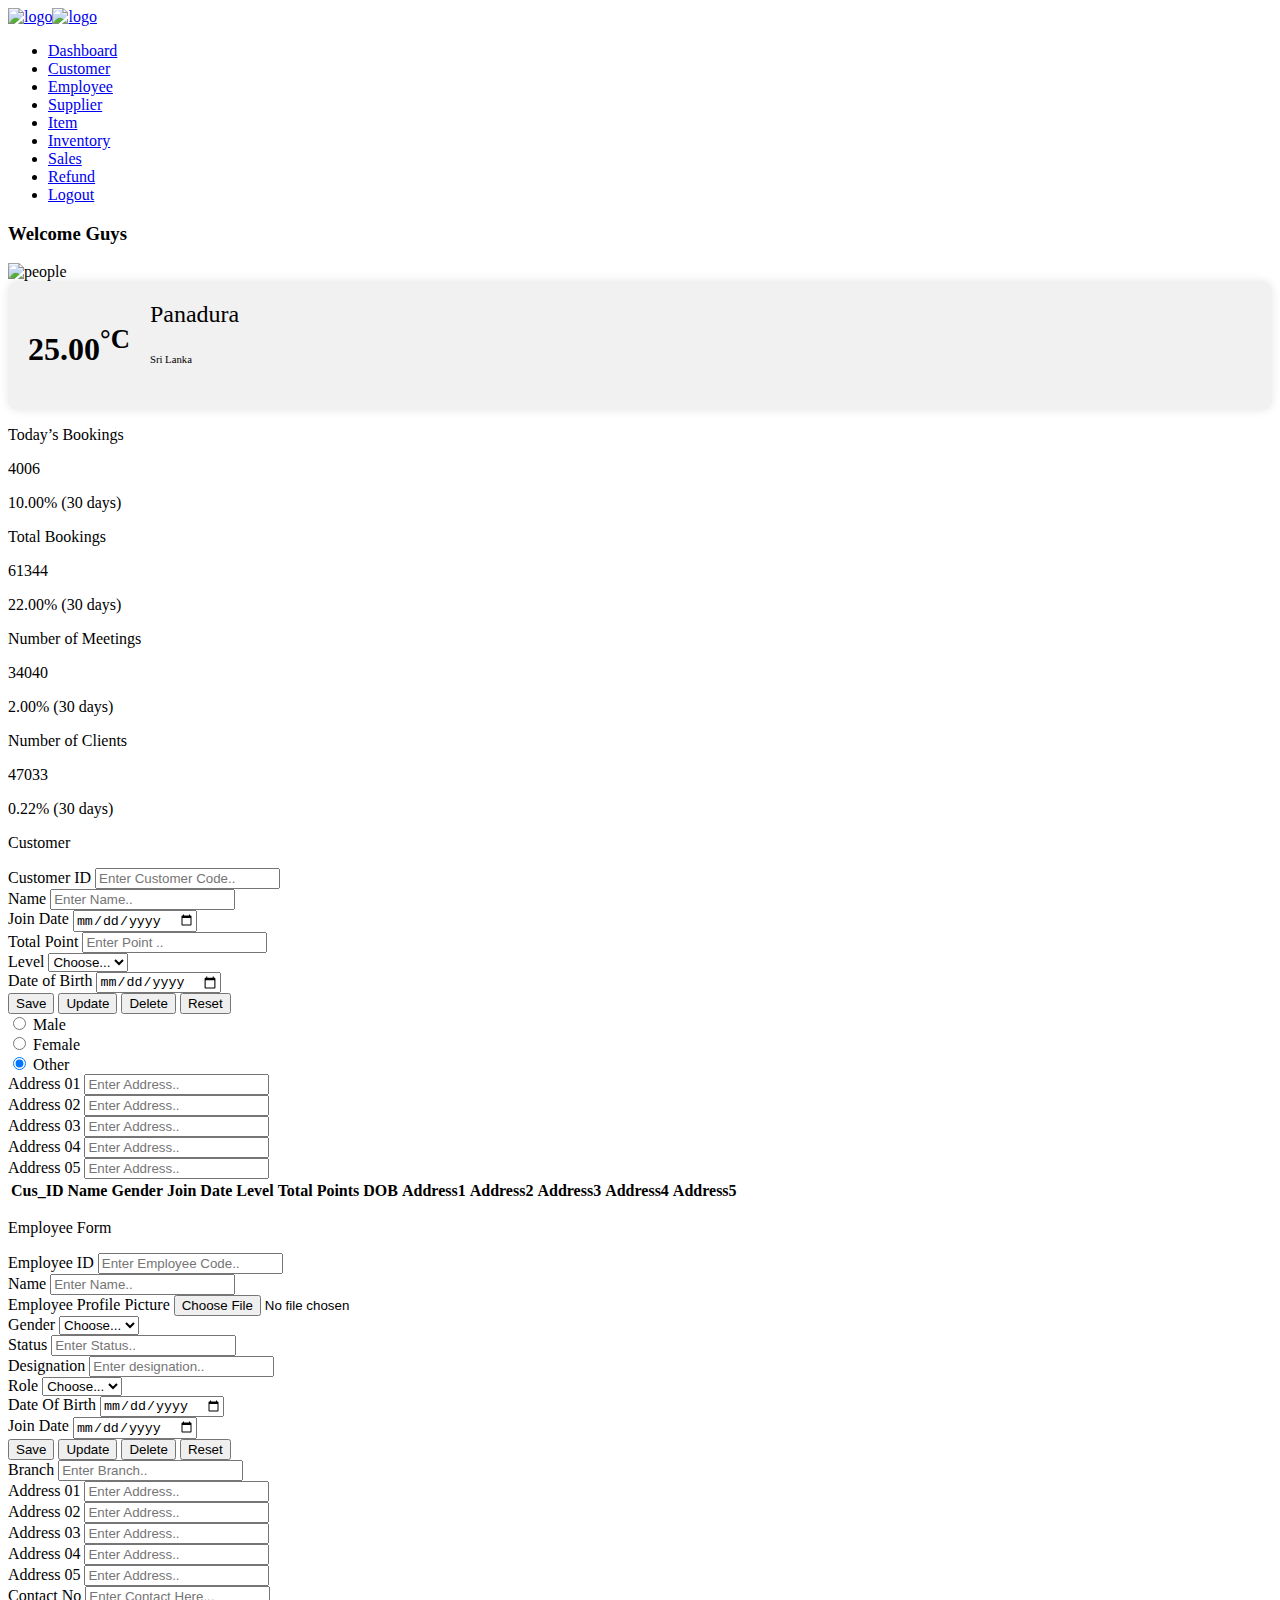
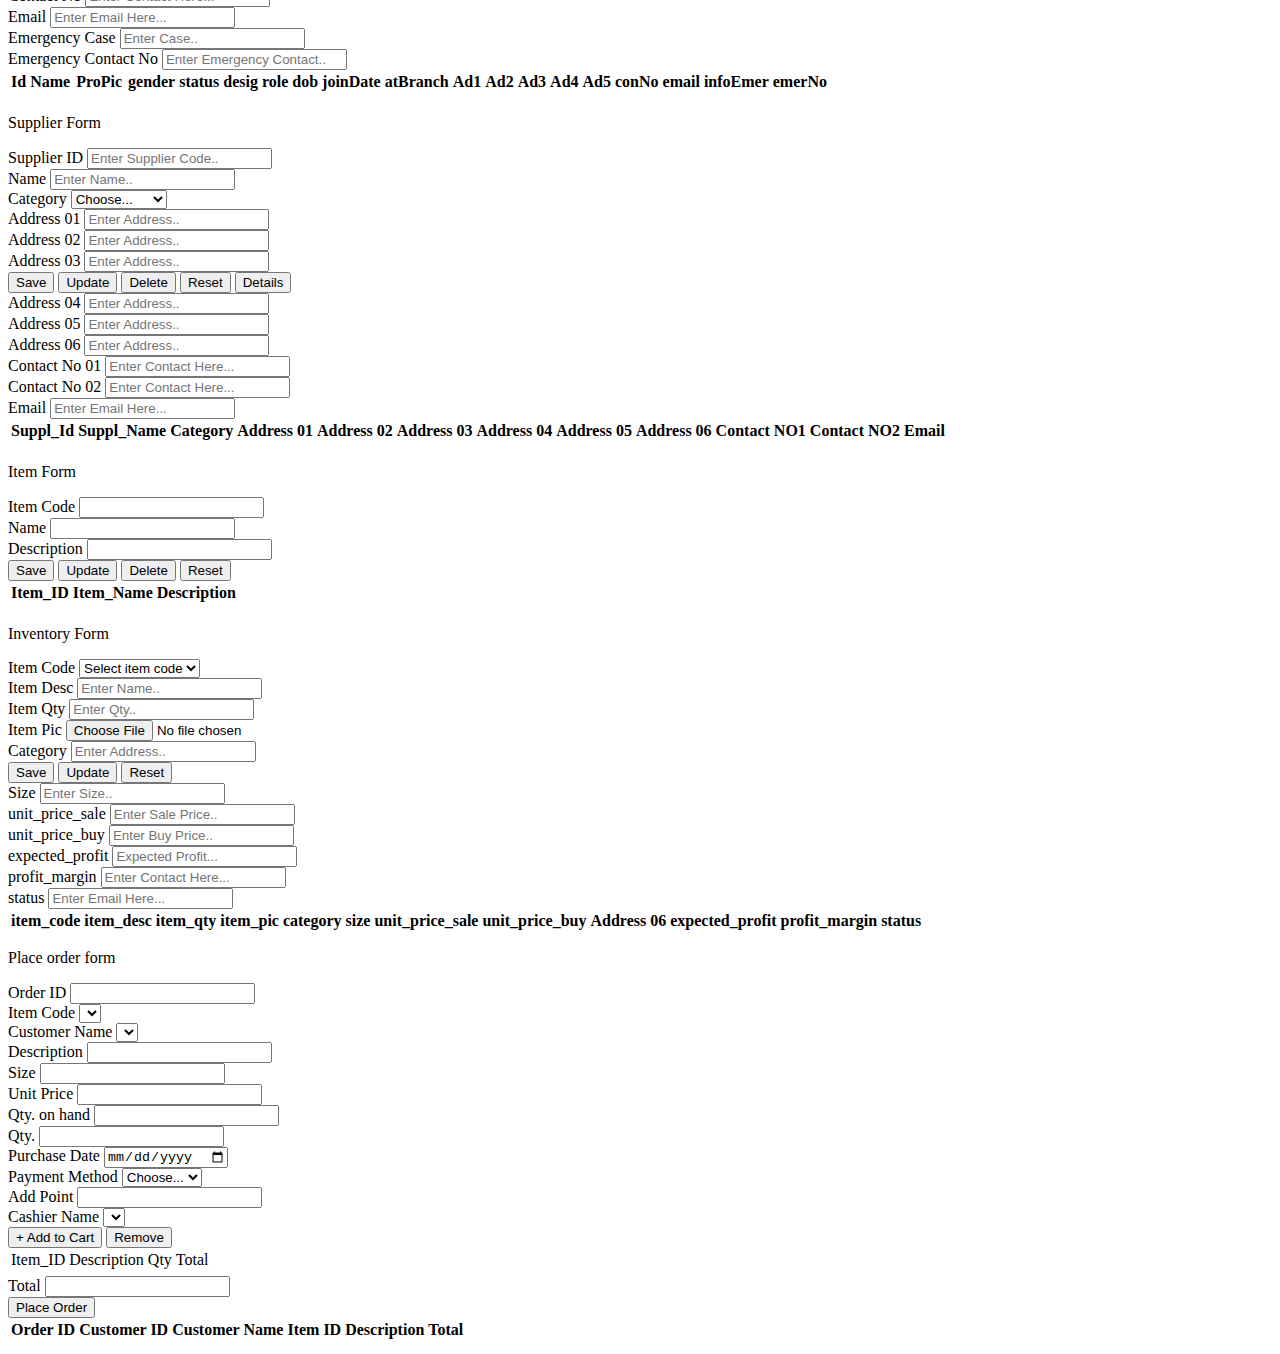
==== lk.ijse.gdse65/index.html @ 9f0f8d80 "update inventory" ====
<!DOCTYPE html>
<html lang="en">
<head>
    <meta charset="UTF-8">
    <title>Shoes (Pvt) Ltd</title>
    <meta name="viewport" content="width=device-width, initial-scale=1, shrink-to-fit=no">
    <meta name="keywords" content="HTML,Shoes (Pvt) Ltd System,Kavindya">
    <meta name="description" content="selling products.">
    <meta name="revised" content="Home page, 01/08/2024">
    <meta name="author" content="Kavindya Tharangani">
    <link rel="stylesheet" href="https://cdnjs.cloudflare.com/ajax/libs/toastr.js/latest/css/toastr.min.css">

    <link rel="stylesheet" href="design/css/customer.css">
    <link rel="stylesheet" href="design/css/dashbord.css">
    <link rel="stylesheet" href="design/css/employee.css">
    <link rel="stylesheet" href="design/css/supplier.css">
    <link rel="stylesheet" href="design/css/item.css">
    <link rel="stylesheet" href="design/css/inventory.css">
    <link rel="stylesheet" href="design/css/sale.css">



    <link rel="stylesheet" href="design/css/style.css">
    <link rel="stylesheet" href="assest/img/favicon.png">
    <link rel="stylesheet" href="feather/feather.css">
    <link rel="stylesheet" href="ti-icons/css/themify-icons.css">
    <link rel="stylesheet" href="assest/css/normalize.css">

    <link rel="stylesheet" href="assest/bootstrap/css/bootstrap.min.css">


</head>
<body>
<div class="container-scroller">

    <nav class="navbar col-lg-12 col-12 p-0 fixed-top d-flex flex-row">
        <div class="text-center navbar-brand-wrapper d-flex align-items-center justify-content-center">
            <a class="navbar-brand brand-logo mr-5" href="index.html"><img src="design/img/logo.svg" class="mr-2" alt="logo"/></a>
            <a class="navbar-brand brand-logo-mini" href="index.html"><img src="design/img/logo-mini.svg" alt="logo"/></a>
        </div>
    </nav>

    <div class="container-fluid page-body-wrapper">

        <nav class="sidebar sidebar-offcanvas" id="sidebar">
            <ul class="nav">
                <li class="nav-item">
                    <a class="nav-link" href="index.html" >
                        <i class="icon-grid menu-icon"></i>
                        <span class="menu-title">Dashboard</span>
                    </a>
                </li>
                <li class="nav-item">
                    <a class="nav-link" href="#customer" id="customer_btn">
                        <i class="icon-layout menu-icon"></i>
                        <span class="menu-title">Customer</span>
                    </a>
                </li>
                <li class="nav-item">
                    <a class="nav-link" href="#employee" id="employee_btn">
                        <i class="icon-columns menu-icon"></i>
                        <span class="menu-title">Employee</span>
                    </a>
                </li>
                <li class="nav-item">
                    <a class="nav-link" href="#supplier" id="supplier_btn">
                        <i class="icon-bar-graph menu-icon"></i>
                        <span class="menu-title">Supplier</span>
                    </a>
                </li>
                <li class="nav-item">
                    <a class="nav-link" href="#item" id="item_btn">
                        <i class="icon-grid-2 menu-icon"></i>
                        <span class="menu-title">Item</span>
                    </a>
                </li>
                <li class="nav-item">
                    <a class="nav-link" href="#inventory" id="inventory_btn">
                        <i class="icon-contract menu-icon"></i>
                        <span class="menu-title">Inventory</span>
                    </a>
                </li>
                <li class="nav-item">
                    <a class="nav-link" href="#place_order" id="sale_btn">
                        <i class="icon-head menu-icon"></i>
                        <span class="menu-title">Sales</span>
                    </a>
                </li>
                <li class="nav-item">
                    <a class="nav-link" href="index.html">
                        <i class="icon-ban menu-icon"></i>
                        <span class="menu-title">Refund</span>
                    </a>
                </li>
                <li class="nav-item">
                    <a class="nav-link" href="login.html">
                        <i class="icon-paper menu-icon"></i>
                        <span class="menu-title">Logout</span>
                    </a>
                </li>
            </ul>
        </nav>
        <!-- partial -->
        <div class="main-panel" id="main-panel">
            <div class="content-wrapper">
                <div class="row">
                    <div class="col-md-12 grid-margin">
                        <div class="row">
                            <div class="col-12 col-xl-8 mb-4 mb-xl-0">
                                <h3 class="font-weight-bold">Welcome Guys</h3>
                            </div>
                            <div class="col-12 col-xl-4">
                                <div id="current-date"></div>
                            </div>
                        </div>
                    </div>
                </div>
                <div class="row">
                    <div class="col-md-6 grid-margin stretch-card">
                        <div class="card tale-bg">
                            <div class="card-people mt-auto">
                                <img src="design/img/people.svg" alt="people">
                                <div class="weather-info">
                                    <div class="d-flex">
                                        <div>
                                            <div id="current-temp"></div>
                                            <!--                                            <h2 class="mb-0 font-weight-normal"><i class="icon-sun mr-2"></i>31<sup>C</sup></h2>-->
                                        </div>
                                        <div class="ml-2">
                                            <h4 class="location font-weight-normal">Panadura</h4>
                                            <h6 class="font-weight-normal">Sri Lanka</h6>
                                        </div>
                                    </div>
                                </div>
                            </div>
                        </div>
                    </div>
                    <div class="col-md-6 grid-margin transparent">
                        <div class="row">
                            <div class="col-md-6 mb-4 stretch-card transparent">
                                <div class="card card-tale">
                                    <div class="card-body">
                                        <p class="mb-4">Today’s Bookings</p>
                                        <p class="fs-30 mb-2">4006</p>
                                        <p>10.00% (30 days)</p>
                                    </div>
                                </div>
                            </div>
                            <div class="col-md-6 mb-4 stretch-card transparent">
                                <div class="card card-dark-blue">
                                    <div class="card-body">
                                        <p class="mb-4">Total Bookings</p>
                                        <p class="fs-30 mb-2">61344</p>
                                        <p>22.00% (30 days)</p>
                                    </div>
                                </div>
                            </div>
                        </div>
                        <div class="row">
                            <div class="col-md-6 mb-4 mb-lg-0 stretch-card transparent">
                                <div class="card card-light-blue">
                                    <div class="card-body">
                                        <p class="mb-4">Number of Meetings</p>
                                        <p class="fs-30 mb-2">34040</p>
                                        <p>2.00% (30 days)</p>
                                    </div>
                                </div>
                            </div>
                            <div class="col-md-6 stretch-card transparent">
                                <div class="card card-light-danger">
                                    <div class="card-body">
                                        <p class="mb-4">Number of Clients</p>
                                        <p class="fs-30 mb-2">47033</p>
                                        <p>0.22% (30 days)</p>
                                    </div>
                                </div>
                            </div>
                        </div>
                    </div>
                </div>
            </div>

            <!-- partial -->
        </div>
        <!-- main-panel ends -->
        <section id="customer" class="customer">

            <section>

                <p class="h2">Customer</p>
                <form id="customer_form">


                    <section id="customer_details">
                        <div class="mb-3">
                            <label for="cust_id" class="form-label">Customer ID</label>
                            <input id="cust_id" type="text" class="form-control" placeholder="Enter Customer Code..">
                        </div>

                        <div class="mb-3">
                            <label for="name" class="form-label">Name</label>
                            <input id="name" type="text" class="form-control"
                                   aria-describedby="emailHelp" placeholder="Enter Name..">
                        </div>
                        <div class="mb-3">
                            <label for="joindate" class="form-label">Join Date</label>
                            <input id="joindate" type="date" class="form-control" aria-describedby="emailHelp" placeholder="mm/dd/yyyy">
                        </div>
                        <div class="mb-3">
                            <label for="totalpoint" class="form-label">Total Point</label>
                            <input id="totalpoint" type="number" class="form-control"  aria-describedby="emailHelp" placeholder="Enter Point ..">
                        </div>
                        <div class="col-md-4">
                            <label for="inputState" class="form-label">Level</label>
                            <select id="inputState" class="form-select">
                                <option selected>Choose...</option>
                                <option value="GOLD">Gold</option>
                                <option value="SILVER">Silver</option>
                                <option value="BRONZE">Bronze</option>
                                <option value="NEW">New</option>
                            </select>
                        </div>
                        <div class="mb-3">
                            <label for="dob" class="form-label">Date of Birth</label>
                            <input id="dob" type="date" class="form-control" aria-describedby="emailHelp" placeholder="mm/dd/yyyy">
                        </div>
                    </section>


                    <section id="customer_buttons">
                        <div class="mt-5">
                            <button id="save_customer" type="button" class="btn btn-outline-success">Save</button>
                            <button id="update_customer" type="button" class="btn btn-outline-warning">Update</button>
                            <button id="delete_customer" type="button" class="btn btn-outline-danger">Delete</button>
                            <button id="customer_reset" type="reset" class="btn btn-outline-secondary">Reset</button>
                        </div>


                    </section>
                </form>

            </section>

            <section>

                <div class="form-check">
                    <input class="form-check-input" type="radio" name="flexRadioDefault" id="flexRadioDefault1" value="MALE" checked>
                    <label class="form-check-label" for="flexRadioDefault1">
                        Male
                    </label>
                </div>
                <div class="form-check">
                    <input class="form-check-input" type="radio" name="flexRadioDefault" id="flexRadioDefault2" value="FEMALE" checked>
                    <label class="form-check-label" for="flexRadioDefault2">
                        Female
                    </label>
                </div>
                <div class="form-check">
                    <input class="form-check-input" type="radio" name="flexRadioDefault" id="flexRadioDefault3" value="OTHER" checked>
                    <label class="form-check-label" for="flexRadioDefault3">
                        Other
                    </label>
                </div>
                <div class="mb-3">
                    <label for="address1" class="form-label">Address 01</label>
                    <input id="address1" type="text" class="form-control"
                           aria-describedby="emailHelp" placeholder="Enter Address..">
                </div>
                <div class="mb-3">
                    <label for="address2" class="form-label">Address 02</label>
                    <input id="address2" type="text" class="form-control"
                           aria-describedby="emailHelp" placeholder="Enter Address..">
                </div>
                <div class="mb-3">
                    <label for="address3" class="form-label">Address 03</label>
                    <input id="address3" type="text" class="form-control"
                           aria-describedby="emailHelp" placeholder="Enter Address..">
                </div>
                <div class="mb-3">
                    <label for="address4" class="form-label">Address 04</label>
                    <input id="address4" type="text" class="form-control"
                           aria-describedby="emailHelp" placeholder="Enter Address..">
                </div>
                <div class="mb-3">
                    <label for="address5" class="form-label">Address 05</label>
                    <input id="address5" type="text" class="form-control"
                           aria-describedby="emailHelp" placeholder="Enter Address..">
                </div>

            </section>

            <section>
                <div></div>
                <table class="table">

                    <thead>
                    <tr>
                        <th scope="col">Cus_ID</th>
                        <th scope="col">Name</th>
                        <th scope="col">Gender</th>
                        <th scope="col">Join Date</th>
                        <th scope="col">Level</th>
                        <th scope="col">Total Points</th>
                        <th scope="col">DOB</th>
                        <th scope="col">Address1</th>
                        <th scope="col">Address2</th>
                        <th scope="col">Address3</th>
                        <th scope="col">Address4</th>
                        <th scope="col">Address5</th>
                    </tr>
                    </thead>
                    <tbody id="customer-tbl-body">
                    <tr>
                        <td></td>
                        <td></td>
                        <td></td>
                        <td></td>
                        <td></td>
                        <td></td>
                        <td></td>
                        <td></td>
                        <td></td>
                        <td></td>
                        <td></td>
                    </tr>
                    </tbody>
                </table>

            </section>

        </section>

        <section id="employee" class="employee">

            <section>

                <p class="h2">Employee Form</p>
                <form id="employee_form">

                    <section id="employee_details">
                        <div class="mb-3">
                            <label for="emp_id" class="form-label">Employee ID</label>
                            <input id="emp_id" type="text" class="form-control" placeholder="Enter Employee Code..">
                        </div>

                        <div class="mb-3">
                            <label for="emp_name" class="form-label">Name</label>
                            <input id="emp_name" type="text" class="form-control"
                                   aria-describedby="emailHelp" placeholder="Enter Name..">
                        </div>
                        <div class="mb-3">
                            <label for="emp_pic" class="form-label">Employee Profile Picture</label>
                            <input id="emp_pic" type="file" class="form-control" placeholder="Enter Your Picture..">
                        </div>
                        <div class="col-md-4">
                            <label for="emp_gender" class="form-label">Gender</label>
                            <select id="emp_gender" class="form-select">
                                <option selected>Choose...</option>
                                <option value="MALE">Male</option>
                                <option value="FEMALE">Female</option>
                                <option value="OTHER">Other</option>
                            </select>
                        </div>

                        <div class="mb-3">
                            <label for="status" class="form-label">Status</label>
                            <input id="status" type="text" class="form-control"
                                   aria-describedby="emailHelp" placeholder="Enter Status..">
                        </div>
                        <div class="mb-3">
                            <label for="designation" class="form-label">Designation </label>
                            <input id="designation" type="text" class="form-control"
                                   aria-describedby="emailHelp" placeholder="Enter designation..">
                        </div>

                        <div class="col-md-4">
                            <label for="emp_role" class="form-label">Role</label>
                            <select id="emp_role" class="form-select">
                                <option selected>Choose...</option>
                                <option value="ADMIN">Admin</option>
                                <option value="USER">User</option>
                            </select>
                        </div>

                        <div class="mb-3">
                            <label for="emp_dob" class="form-label">Date Of Birth</label>
                            <input id="emp_dob" type="date" class="form-control" aria-describedby="emailHelp" placeholder="mm/dd/yyyy">
                        </div>
                        <div class="mb-3">
                            <label for="emp_joindate" class="form-label">Join Date</label>
                            <input id="emp_joindate" type="date" class="form-control" aria-describedby="emailHelp" placeholder="mm/dd/yyyy">
                        </div>
                    </section>

                    <section id="employee_buttons">
                        <div class="mt-5">
                            <button id="save_employee" type="button" class="btn btn-outline-success">Save</button>
                            <button id="update_employee" type="button" class="btn btn-outline-warning">Update</button>
                            <button id="delete_employee" type="button" class="btn btn-outline-danger">Delete</button>
                            <button id="reset_employee" type="reset" class="btn btn-outline-secondary">Reset</button>
                        </div>


                    </section>
                </form>

            </section>

            <section>

                <div class="mb-3">
                    <label for="attachedBranch" class="form-label">Branch</label>
                    <input id="attachedBranch" type="text" class="form-control"
                           aria-describedby="emailHelp" placeholder="Enter Branch..">
                </div>
                <div class="mb-3">
                    <label for="employeeAddress1" class="form-label">Address 01</label>
                    <input id="employeeAddress1" type="text" class="form-control"
                           aria-describedby="emailHelp" placeholder="Enter Address..">
                </div>
                <div class="mb-3">
                    <label for="employeeAddress2" class="form-label">Address 02</label>
                    <input id="employeeAddress2" type="text" class="form-control"
                           aria-describedby="emailHelp" placeholder="Enter Address..">
                </div>
                <div class="mb-3">
                    <label for="employeeAddress3" class="form-label">Address 03</label>
                    <input id="employeeAddress3" type="text" class="form-control"
                           aria-describedby="emailHelp" placeholder="Enter Address..">
                </div>
                <div class="mb-3">
                    <label for="employeeAddress4" class="form-label">Address 04</label>
                    <input id="employeeAddress4" type="text" class="form-control"
                           aria-describedby="emailHelp" placeholder="Enter Address..">
                </div>
                <div class="mb-3">
                    <label for="employeeAddress5" class="form-label">Address 05</label>
                    <input id="employeeAddress5" type="text" class="form-control"
                           aria-describedby="emailHelp" placeholder="Enter Address..">
                </div>

                <div class="mb-3">
                    <label for="contact" class="form-label">Contact No</label>
                    <input id="contact" type="text" class="form-control" aria-describedby="emailHelp" placeholder="Enter Contact Here...">
                </div>
                <div class="mb-3">
                    <label for="emp_email" class="form-label">Email</label>
                    <input id="emp_email" type="email" class="form-control" aria-describedby="emailHelp" placeholder="Enter Email Here...">
                </div>
                <div class="mb-3">
                    <label for="informInCaseOfEmergency" class="form-label">Emergency Case</label>
                    <input id="informInCaseOfEmergency" type="text" class="form-control"
                           aria-describedby="emailHelp" placeholder="Enter Case..">
                </div>
                <div class="mb-3">
                    <label for="emergencyContactNo" class="form-label">Emergency Contact No</label>
                    <input id="emergencyContactNo" type="text" class="form-control"
                           aria-describedby="emailHelp" placeholder="Enter Emergency Contact..">
                </div>

            </section>

            <section class="employee_table">
                <div></div>
                <table class="table">

                    <thead>
                    <tr>
                        <th scope="col">Id</th>
                        <th scope="col">Name</th>
                        <th scope="col" width="50px">ProPic</th>
                        <th scope="col">gender</th>
                        <th scope="col">status</th>
                        <th scope="col">desig</th>
                        <th scope="col">role</th>
                        <th scope="col">dob</th>
                        <th scope="col">joinDate</th>
                        <th scope="col">atBranch</th>
                        <th scope="col">Ad1</th>
                        <th scope="col">Ad2</th>
                        <th scope="col">Ad3</th>
                        <th scope="col">Ad4</th>
                        <th scope="col">Ad5</th>
                        <th scope="col">conNo</th>
                        <th scope="col">email</th>
                        <th scope="col">infoEmer</th>
                        <th scope="col">emerNo</th>

                    </tr>
                    </thead>
                    <tbody id="employee-tbl-body">

                    <tr>
                        <td></td>
                        <td></td>
                        <td></td>
                        <td></td>
                        <td></td>
                        <td></td>
                        <td></td>
                        <td></td>
                        <td></td>
                        <td></td>
                        <td></td>
                        <td></td>
                        <td></td>
                        <td></td>
                        <td></td>
                        <td></td>
                        <td></td>
                        <td></td>
                        <td></td>
                        <td></td>
                    </tr>

                    </tbody>
                </table>

            </section>

        </section>

        <section id="supplier" class="supplier">
            <section>

                <p class="h2">Supplier Form</p>
                <form id="supplier_form">


                    <section id="supplier_details">
                        <div class="mb-3">
                            <label for="suppl_id" class="form-label">Supplier ID</label>
                            <input id="suppl_id" type="text" class="form-control" placeholder="Enter Supplier Code..">
                        </div>

                        <div class="mb-3">
                            <label for="suppl_name" class="form-label">Name</label>
                            <input id="suppl_name" type="text" class="form-control"
                                   aria-describedby="emailHelp" placeholder="Enter Name..">
                        </div>
                        <div class="col-md-4">
                            <label for="category" class="form-label">Category</label>
                            <select id="category" class="form-select">
                                <option selected>Choose...</option>
                                <option value="INTERNATION">International</option>
                                <option value="LOCAL">Local</option>
                            </select>
                        </div>

                        <div class="mb-3">
                            <label for="sad1" class="form-label">Address 01</label>
                            <input id="sad1" type="text" class="form-control"
                                   aria-describedby="emailHelp" placeholder="Enter Address..">
                        </div>
                        <div class="mb-3">
                            <label for="sad2" class="form-label">Address 02</label>
                            <input id="sad2" type="text" class="form-control"
                                   aria-describedby="emailHelp" placeholder="Enter Address..">
                        </div>

                        <div class="mb-3">
                            <label for="sad3" class="form-label">Address 03</label>
                            <input id="sad3" type="text" class="form-control"
                                   aria-describedby="emailHelp" placeholder="Enter Address..">
                        </div>
                    </section>

                    <section id="supplier_buttons">
                        <div class="mt-5">
                            <button id="save_supplier" type="button" class="btn btn-outline-success">Save</button>
                            <button id="update_supplier" type="button" class="btn btn-outline-warning">Update</button>
                            <button id="delete_supplier" type="button" class="btn btn-outline-danger">Delete</button>
                            <button id="supplier_reset" type="reset" class="btn btn-outline-secondary">Reset</button>
                            <button id="supplier_more" type="button" class="btn btn-outline-secondary">Details</button>
                        </div>


                    </section>
                </form>

            </section>

            <section>


                <div class="mb-3">
                    <label for="sad4" class="form-label">Address 04</label>
                    <input id="sad4" type="text" class="form-control"
                           aria-describedby="emailHelp" placeholder="Enter Address..">
                </div>
                <div class="mb-3">
                    <label for="sad5" class="form-label">Address 05</label>
                    <input id="sad5" type="text" class="form-control"
                           aria-describedby="emailHelp" placeholder="Enter Address..">
                </div>
                <div class="mb-3">
                    <label for="sad6" class="form-label">Address 06</label>
                    <input id="sad6" type="text" class="form-control"
                           aria-describedby="emailHelp" placeholder="Enter Address..">
                </div>

                <div class="mb-3">
                    <label for="contact1" class="form-label">Contact No 01</label>
                    <input id="contact1" type="text" class="form-control" aria-describedby="emailHelp" placeholder="Enter Contact Here...">
                </div>
                <div class="mb-3">
                    <label for="contact2" class="form-label">Contact No 02</label>
                    <input id="contact2" type="text" class="form-control" aria-describedby="emailHelp" placeholder="Enter Contact Here...">
                </div>
                <div class="mb-3">
                    <label for="email" class="form-label">Email</label>
                    <input id="email" type="email" class="form-control" aria-describedby="emailHelp" placeholder="Enter Email Here...">
                </div>
            </section>

            <section class="supplier_table">
                <div></div>
                <table class="table">
                    <thead>
                    <tr>
                        <th scope="col">Suppl_Id</th>
                        <th scope="col">Suppl_Name</th>
                        <th scope="col">Category</th>
                        <th scope="col">Address 01</th>
                        <th scope="col">Address 02</th>
                        <th scope="col">Address 03</th>
                        <th scope="col">Address 04</th>
                        <th scope="col">Address 05</th>
                        <th scope="col">Address 06</th>
                        <th scope="col">Contact NO1</th>
                        <th scope="col">Contact NO2</th>
                        <th scope="col">Email</th>
                    </tr>
                    </thead>
                    <tbody id="supplier-tbl-body">
                    <tr>
                        <td></td>
                        <td></td>
                        <td></td>
                        <td></td>
                        <td></td>
                        <td></td>
                        <td></td>
                        <td></td>
                        <td></td>
                        <td></td>
                        <td></td>
                        <td></td>
                    </tr>
                    </tbody>
                </table>
            </section>


        </section>

        <section id="item" class="item">

            <section>
                <p class="h2">Item Form</p>

                <form id="item_form">

                    <section id="item_details">
                        <div class="mb-3">
                            <label for="item_id" class="form-label">Item Code</label>
                            <input id="item_id" type="text" class="form-control" id="item_id"
                                   aria-describedby="emailHelp">
                        </div>
                        <div class="mb-3">
                            <label for="item_name" class="form-label">Name</label>
                            <input id="item_name" type="text" class="form-control" id="item_name"
                                   aria-describedby="emailHelp">
                        </div>
                        <div class="mb-3">
                            <label for="item_description" class="form-label">Description</label>
                            <input id="item_description" type="text" class="form-control" id="item_description"
                                   aria-describedby="emailHelp">
                        </div>
                        <!--                <div class="mb-3">-->
                        <!--                    <label for="item_qty" class="form-label">Qty.</label>-->
                        <!--                    <input id="item_qty" type="number" class="form-control" id="item_qty" aria-describedby="emailHelp">-->
                        <!--                </div>-->
                        <!--                <div class="mb-3">-->
                        <!--                    <label for="item_price" class="form-label">Price</label>-->
                        <!--                    <input id="item_price" type="text" class="form-control" id="item_price" aria-describedby="emailHelp">-->
                        <!--                </div>-->



                    </section>

                    <section id="item_buttons">
                        <div class="mt-5">
                            <button id="save_item" type="button" class="btn btn-outline-success">Save</button>
                            <button id="update_item" type="button" class="btn btn-outline-warning">Update</button>
                            <button id="delete_item" type="button" class="btn btn-outline-danger">Delete</button>
                            <button id="item_reset" type="reset" class="btn btn-outline-secondary">Reset</button>
                            <!--                    <button id="search_item" type="reset" class="btn btn-outline-dark">Search</button>-->

                        </div>


                    </section>
                </form>

            </section>

            <section>
                <div></div>
                <table class="table">

                    <thead>
                    <tr>
                        <th scope="col">Item_ID</th>
                        <th scope="col">Item_Name</th>
                        <th scope="col">Description</th>
                        <!--                <th scope="col">Price</th>-->
                        <!--                <th scope="col">Qty</th>-->

                    </tr>
                    </thead>
                    <tbody id="item-tbl-body">

                    <tr>
                        <td></td>
                        <td></td>
                        <td></td>
                        <!--                <td></td>-->
                        <!--                <td></td>-->
                    </tr>

                    </tbody>
                </table>

            </section>

        </section>

        <section id="inventory" class="inventory">
            <section>

                <p class="h2">Inventory Form</p>
                <form id="inventory_form">

                    <section id="inventory_details">
                        <div class="form-group">
                            <label for="item_code">Item Code</label>
                            <select class="form-control" id="item_code">
                            </select>
                        </div>


    <div class="mb-3">
        <label for="item_desc" class="form-label">Item Desc</label>
        <input id="item_desc" type="text" class="form-control"
               aria-describedby="emailHelp" placeholder="Enter Name.." readonly>
    </div>
    <div class="mb-3">
        <label for="item_qty" class="form-label">Item Qty </label>
        <input id="item_qty" type="number" class="form-control"
               aria-describedby="emailHelp"placeholder="Enter Qty.." >
    </div>
    <div class="mb-3">
        <label for="item_pic" class="form-label">Item Pic</label>
        <input id="item_pic" type="file" class="form-control"
               aria-describedby="emailHelp" placeholder="Choose File..">
    </div>

    <div class="mb-3">
        <label for="categorys" class="form-label">Category</label>
        <input id="categorys" type="text" class="form-control"
               aria-describedby="emailHelp" placeholder="Enter Address..">
    </div>
    </section>

    <section id="inventory_buttons">
        <div class="mt-5">
            <button id="save_inventory" type="button" class="btn btn-outline-success">Save</button>
            <button id="update_inventory" type="button" class="btn btn-outline-warning">Update</button>
            <button id="reset_inventory" type="reset" class="btn btn-outline-secondary">Reset</button>
        </div>


    </section>
    </form>

    </section>

    <section>


        <div class="mb-3">
            <label for="size" class="form-label">Size</label>
            <input id="size" type="number" class="form-control"
                   aria-describedby="emailHelp" placeholder="Enter Size..">
        </div>
        <!--        <div class="col-md-4">-->
        <!--            <label for="size" class="form-label">Size</label>-->
        <!--            <select id="size" class="form-select">-->
        <!--                <option selected>Choose...</option>-->
        <!--                <option value="size 5">Size 5</option>-->
        <!--                <option value="size 6">Size 6</option>-->
        <!--                <option value="size 7">Size 7</option>-->
        <!--                <option value="size 8">Size 8</option>-->
        <!--                <option value="size 9">Size 9</option>-->
        <!--                <option value="size 10">Size 10</option>-->
        <!--                <option value="size 11">Size 11</option>-->
        <!--            </select>-->
        <!--        </div>-->
        <div class="mb-3">
            <label for="unit_price_sale" class="form-label">unit_price_sale</label>
            <input id="unit_price_sale" type="number" class="form-control" aria-describedby="emailHelp" placeholder="Enter Sale Price.." oninput="calculateExpectedProfit()">
        </div>
        <div class="mb-3">
            <label for="unit_price_buy" class="form-label">unit_price_buy</label>
            <input id="unit_price_buy" type="number" class="form-control" aria-describedby="emailHelp" placeholder="Enter Buy Price.." oninput="calculateExpectedProfit()">
        </div>
        <div class="mb-3">
            <label for="expected_profit" class="form-label">expected_profit</label>
            <input id="expected_profit" type="number" class="form-control" aria-describedby="emailHelp" placeholder="Expected Profit..." readonly>
        </div>
        <div class="mb-3">
            <label for="profit_margin" class="form-label">profit_margin</label>
            <input id="profit_margin" type="number" class="form-control" aria-describedby="emailHelp" placeholder="Enter Contact Here...">
        </div>
        <div class="mb-3">
            <label for="statuss" class="form-label">status</label>
            <input id="statuss" type="text" class="form-control" aria-describedby="emailHelp" placeholder="Enter Email Here...">
        </div>
    </section>

    <section class="inventory_table">
        <div></div>
        <table class="table">
            <thead>
            <tr>
                <th scope="col">item_code</th>
                <th scope="col">item_desc</th>
                <th scope="col">item_qty</th>
                <th scope="col">item_pic </th>
                <th scope="col">category</th>
                <th scope="col">size</th>
                <th scope="col">unit_price_sale</th>
                <th scope="col">unit_price_buy</th>
                <th scope="col">Address 06</th>
                <th scope="col">expected_profit</th>
                <th scope="col">profit_margin</th>
                <th scope="col">status</th>
            </tr>
            </thead>
            <tbody id="inventory-tbl-body">
            <tr>
                <td></td>
                <td></td>
                <td></td>
                <td></td>
                <td></td>
                <td></td>
                <td></td>
                <td></td>
                <td></td>
                <td></td>
                <td></td>
                <td></td>
            </tr>
            </tbody>
        </table>
    </section>


    </section>

        <section id="order" class="order">
        <section>
            <section id="order_form">
                <p class="h2">Place order form</p>
                <form>
                    <div class="mb-3">
                        <label for="order_id" class="form-label">Order ID</label>
                        <input type="text" class="form-control" id="order_id"
                               aria-describedby="emailHelp">
                    </div>
                    <div class="form-group">
                        <label for="sale_item_id">Item Code</label>
                        <select class="form-control" id="sale_item_id">
                        </select>
                    </div>
                    <div class="form-group">
                        <label for="sale_cust_name">Customer Name</label>
                        <select class="form-control" id="sale_cust_name">
                        </select>
                    </div>

                    <div class="mb-3">
                        <label for="description" class="form-label">Description </label>
                        <input type="text" class="form-control" id="description"
                               aria-describedby="emailHelp" readonly>
                    </div>
                    <div class="mb-3">
                        <label for="sale_size" class="form-label">Size</label>
                        <input type="text" class="form-control" id="sale_size"
                               aria-describedby="emailHelp">
                    </div>

                    <div class="mb-3">
                        <label for="unit_price" class="form-label">Unit Price </label>
                        <input type="number" class="form-control" id="unit_price"
                               aria-describedby="emailHelp" readonly>
                    </div>

                    <section id="order_details" class="row g-3">
                        <div class="col-auto">
                            <label for="qty_on_hand" class="form-label">Qty. on hand </label>
                            <input type="number" class="form-control" id="qty_on_hand"
                                   aria-describedby="emailHelp" readonly>
                        </div>


                        <div class="col-auto">
                            <label for="order_qty" class="form-label">Qty.</label>
                            <input type="number" class="form-control" id="order_qty"
                                   aria-describedby="emailHelp">
                        </div>
                        <div class="mb-3">
                            <label for="purch_date" class="form-label">Purchase Date</label>
                            <input id="purch_date" type="date" class="form-control" aria-describedby="emailHelp" placeholder="mm/dd/yyyy">
                        </div>
                        <div class="col-md-4">
                            <label for="payment" class="form-label">Payment Method</label>
                            <select id="payment" class="form-select">
                                <option selected>Choose...</option>
                                <option value="Card">Card</option>
                                <option value="Cash">Cash</option>
                            </select>
                        </div>
                        <div class="col-auto">
                            <label for="add_point" class="form-label">Add Point</label>
                            <input type="number" class="form-control" id="add_point"
                                   aria-describedby="emailHelp">
                        </div>
                        <div class="form-group">
                            <label for="cashier_name">Cashier Name</label>
                            <select class="form-control" id="cashier_name">
                            </select>
                        </div>
                    </section>

                    <button id="add_cart" type="button" class="btn btn-outline-success">+ Add to Cart</button>
                    <button id="remove" type="button" class="btn btn-outline-danger">Remove</button>
                </form>
            </section>
        </section>
        <section id="order_table">
            <div></div>
            <table class="table">
                <thead>
                <tr>
                    <td class="item_id">Item_ID</td>
                    <td class="desc">Description</td>
                    <td class="qty">Qty</td>
                    <td class="total">Total</td>

                </tr>
                </thead>
                <tbody id="order_table_body">
                <tr>
                    <td></td>
                    <td></td>
                    <td></td>
                    <td></td>
                </tr>

                </tbody>
            </table>


            <section class="row g-3">

                <div class="col-auto">
                    <label for="final_total" class="form-label">Total</label>
                    <input id="final_total" type="text" class="form-control" id="final_total"
                           aria-describedby="emailHelp">
                </div>
                <button id="place_ord" type="button" class="btn btn-outline-success">Place Order</button>
            </section>


        </section>

    </section>

        <section id="place_order" class="order_details">
        <section>
            <div></div>
            <table class="table">

                <thead>
                <tr>
                    <th scope="col">Order ID</th>
                    <th scope="col">Customer ID</th>
                    <th scope="col">Customer Name</th>
                    <th scope="col">Item ID</th>
                    <th scope="col">Description</th>
                    <th scope="col">Total</th>
                </tr>
                </thead>
                <tbody id="place-tbl-body">
                <tr>
                    <td></td>
                    <td></td>
                    <td></td>
                    <td></td>
                    <td></td>
                    <td></td>
                </tr>
                </tbody>
            </table>

        </section>
    </section>

    </div>
</div>




<script src="assest/lib/jquery.min.js"></script>
<script src="design/javaScript/Home%20page.js"></script>
<script src="design/javaScript/dashbord.js"></script>

<script src="https://code.jquery.com/jquery-3.6.0.min.js"></script>
<script src="assest/bootstrap/js/bootstrap.min.js"></script>

<script src="javaScript/Customer.js"></script>
<script src="javaScript/Employee.js"></script>
<script src="javaScript/Inventory.js"></script>
<script src="javaScript/Item.js"></script>
<script src="javaScript/Sale.js"></script>
<script src="javaScript/Supplier.js"></script>
<script src="javaScript/Date.js"></script>

<script src="https://cdnjs.cloudflare.com/ajax/libs/toastr.js/latest/js/toastr.min.js"></script>
<script src="https://cdn.jsdelivr.net/npm/sweetalert2@11"></script>
<script type="module" src="https://unpkg.com/ionicons@7.1.0/dist/ionicons/ionicons.esm.js"></script>
<script nomodule src="https://unpkg.com/ionicons@7.1.0/dist/ionicons/ionicons.js"></script>
<script>

</script>
</body>
</html>
---- lk.ijse.gdse65/design/css/dashbord.css ----
/******* Google Font *******/
@import url('https://fonts.googleapis.com/css2?family=Ubuntu:wght@300;400;500;600;700&display=swap');

/**{*/
/*    font-family: "Ubuntu",sans-serif;*/
/*    margin: 0;*/
/*    padding: 0;*/
/*    box-sizing: border-box;*/
/*}*/

/*:root{*/
/*    --blue:#2a2185;*/
/*    --white:#fff;*/
/*    --gray:#f5f5f5;*/
/*    --black1:#222;*/
/*    --black2:#999;*/
/*}*/

/*body{*/
/*    min-height: 100vh;*/
/*    width: fit-content;*/
/*    !*overflow: hidden;*!*/
/*}*/

/*.container{*/
/*    position: relative;*/
/*    width: 100%;*/
/*}*/

/*!******* Navigation *******!*/

/*.navigation{*/
/*    position: fixed;*/
/*    left: -7px;*/
/*    width: 300px;*/
/*    height: 100%;*/
/*    background: var(--blue);*/
/*    border-left: 10px solid var(--blue);*/
/*    transition: .5s;*/
/*    overflow: hidden;*/
/*}*/

/*.navigation.active {*/
/*    width: 80px;*/
/*}*/

/*.navigation ul{*/
/*    position: absolute;*/
/*    top: 0;*/
/*    left: 0;*/
/*    width: 100%;*/
/*}*/

/*.navigation ul li{*/
/*    position: relative;*/
/*    width: 100%;*/
/*    list-style: none;*/
/*    border-top-left-radius: 30px;*/
/*    border-bottom-left-radius: 30px;*/
/*}*/

/*.navigation ul li:hover,*/
/*.navigation ul li.hovered{*/
/*    background-color: var(--white);*/
/*}*/

/*.navigation ul li:nth-child(1){*/
/*    margin-bottom: 40px;*/
/*    pointer-events: none;*/
/*}*/

/*.navigation ul li a{*/
/*    position: relative;*/
/*    display: block;*/
/*    width: 100%;*/
/*    display: flex;*/
/*    text-decoration: none;*/
/*    color: var(--white);*/
/*}*/

/*.navigation ul li:hover a,*/
/*.navigation ul li.hovered a{*/
/*    color: var(--blue);*/
/*}*/

/*.navigation ul li a .icon{*/
/*    position: relative;*/
/*    display: block;*/
/*    min-width: 60px;*/
/*    height: 60px;*/
/*    line-height: 75px;*/
/*    text-align: center;*/
/*}*/

/*.navigation ul li a .icon ion-icon{*/
/*    font-size: 1.75rem;*/
/*}*/

/*.navigation ul li a .title{*/
/*    position: relative;*/
/*    display: flex;*/
/*    padding: 0 10px;*/
/*    height: 60px;*/
/*    line-height: 60px;*/
/*    text-align: start;*/
/*    white-space: nowrap;*/

/*}*/

/*.navigation ul li:hover a::before,*/
/*.navigation ul li.hovered a::before{*/
/*    content: "";*/
/*    position: absolute;*/
/*    right: 0;*/
/*    top:-50px;*/
/*    width: 50px;*/
/*    height: 50px;*/
/*    background-color: transparent;*/
/*    border-radius: 50%;*/
/*    box-shadow: 35px 35px 0 10px var(--white);*/
/*    pointer-events: none;*/
/*}*/

/*.navigation ul li:hover a::after,*/
/*.navigation ul li.hovered a::after{*/
/*    content: "";*/
/*    position: absolute;*/
/*    right: 0;*/
/*    bottom:-50px;*/
/*    width: 50px;*/
/*    height: 50px;*/
/*    background-color: transparent;*/
/*    border-radius: 50%;*/
/*    box-shadow: 35px -35px 0 10px var(--white);*/
/*    pointer-events: none;*/
/*}*/

/*!******* Main *******!*/
/*.main{*/
/*    position: absolute;*/
/*    width: calc(100% - 300px);*/
/*    left: 300px;*/
/*    min-height: 100vh;*/
/*    background: var(--white);*/
/*    transition: .5s;*/
/*    scroll-behavior: auto;*/
/*}*/
/*.main.active {*/
/*    width: calc(100% - 80px);*/
/*    left: 80px;*/
/*}*/
/*.topbar{*/
/*    width: 100%;*/
/*    height: 60px;*/
/*    display: flex;*/
/*    justify-content: space-between;*/
/*    align-items: center;*/
/*    padding: 0 10px;*/
/*}*/

/*.toggle {*/
/*    position: relative;*/
/*    width: 60px;*/
/*    height: 60px;*/
/*    display: flex;*/
/*    justify-content: center;*/
/*    align-items: center;*/
/*    font-size: 2.5rem;*/
/*    cursor: pointer;*/
/*}*/

/*.search{*/
/*    position: relative;*/
/*    width: 400px;*/
/*    margin: 0 10px;*/
/*}*/

/*.search label{*/
/*    position: relative;*/
/*    width: 100%;*/
/*}*/

/*.search label input{*/
/*    width: 100%;*/
/*    height: 40px;*/
/*    border-radius: 40px;*/
/*    padding: 5px 20px;*/
/*    padding-left: 35px;*/
/*    font-size: 18px;*/
/*    outline: none;*/
/*    border: 1px solid var(--black2);*/
/*}*/

/*.search label ion-icon{*/
/*    position: absolute;*/
/*    top: 0;*/
/*    left: 10px;*/
/*    font-size: 1.2rem;*/
/*}*/

/*.user{*/
/*    position: relative;*/
/*    width: 40px;*/
/*    height: 40px;*/
/*    border-radius: 50%;*/
/*    overflow: hidden;*/
/*    cursor: pointer;*/
/*}*/

/*.user img{*/
/*    position: absolute;*/
/*    top: 0;*/
/*    left: 0;*/
/*    width: 100%;*/
/*    height: 100%;*/
/*    object-fit: cover;*/
/*}*/

/*!******* Card Box *******!*/
/*.cardBox{*/
/*    position: relative;*/
/*    width: 100%;*/
/*    padding: 20px;*/
/*    display: grid;*/
/*    grid-template-columns: repeat(4,1fr);*/
/*}*/

/*.cardBox .card{*/
/*    position: relative;*/
/*    background: var(--white);*/
/*    padding: 30px;*/
/*    border-radius: 20px;*/
/*    display: flex;*/
/*    justify-content: space-between;*/
/*    cursor: pointer;*/
/*    box-shadow: 0 7px 25px rgba(0,0,0,0.08);*/
/*}*/

/*.cardBox .card .numbers{*/
/*    position: relative;*/
/*    font-weight: 500;*/
/*    font-size: 2.5rem;*/
/*    color: var(--blue);*/
/*}*/

/*.cardBox .card .cardName{*/
/*    color: var(--black2);*/
/*    font-size: 1.1rem;*/
/*    margin-top: 5px;*/
/*}*/

/*.cardBox .card .iconBx{*/
/*    font-size: 3.5rem;*/
/*    color: var(--black2);*/
/*}*/

/*.cardBox .card:hover{*/
/*    background: var(--blue);*/
/*}*/

/*.cardBox .card:hover .numbers,*/
/*.cardBox .card:hover .cardName,*/
/*.cardBox .card:hover .iconBx{*/
/*    color: var(--white);*/
/*}*/
#current-date {
    position: relative;
    font-style: italic;
    font-family: "BauerBodni Blk BT";
    font-size: 20px;
}

.weather-info {
    padding: 20px;
    background-color: #f1f1f1;
    border-radius: 10px;
    box-shadow: 0 0 10px rgba(0, 0, 0, 0.1);
}

.d-flex {
    display: flex;
    align-items: center;
}

#current-temp {
    font-size: 2em;
    font-weight: bold;
}

.location {
    margin: 0;
    font-size: 1.5em;
}

.font-weight-normal {
    font-weight: normal;
}

.ml-2 {
    margin-left: 20px;
}
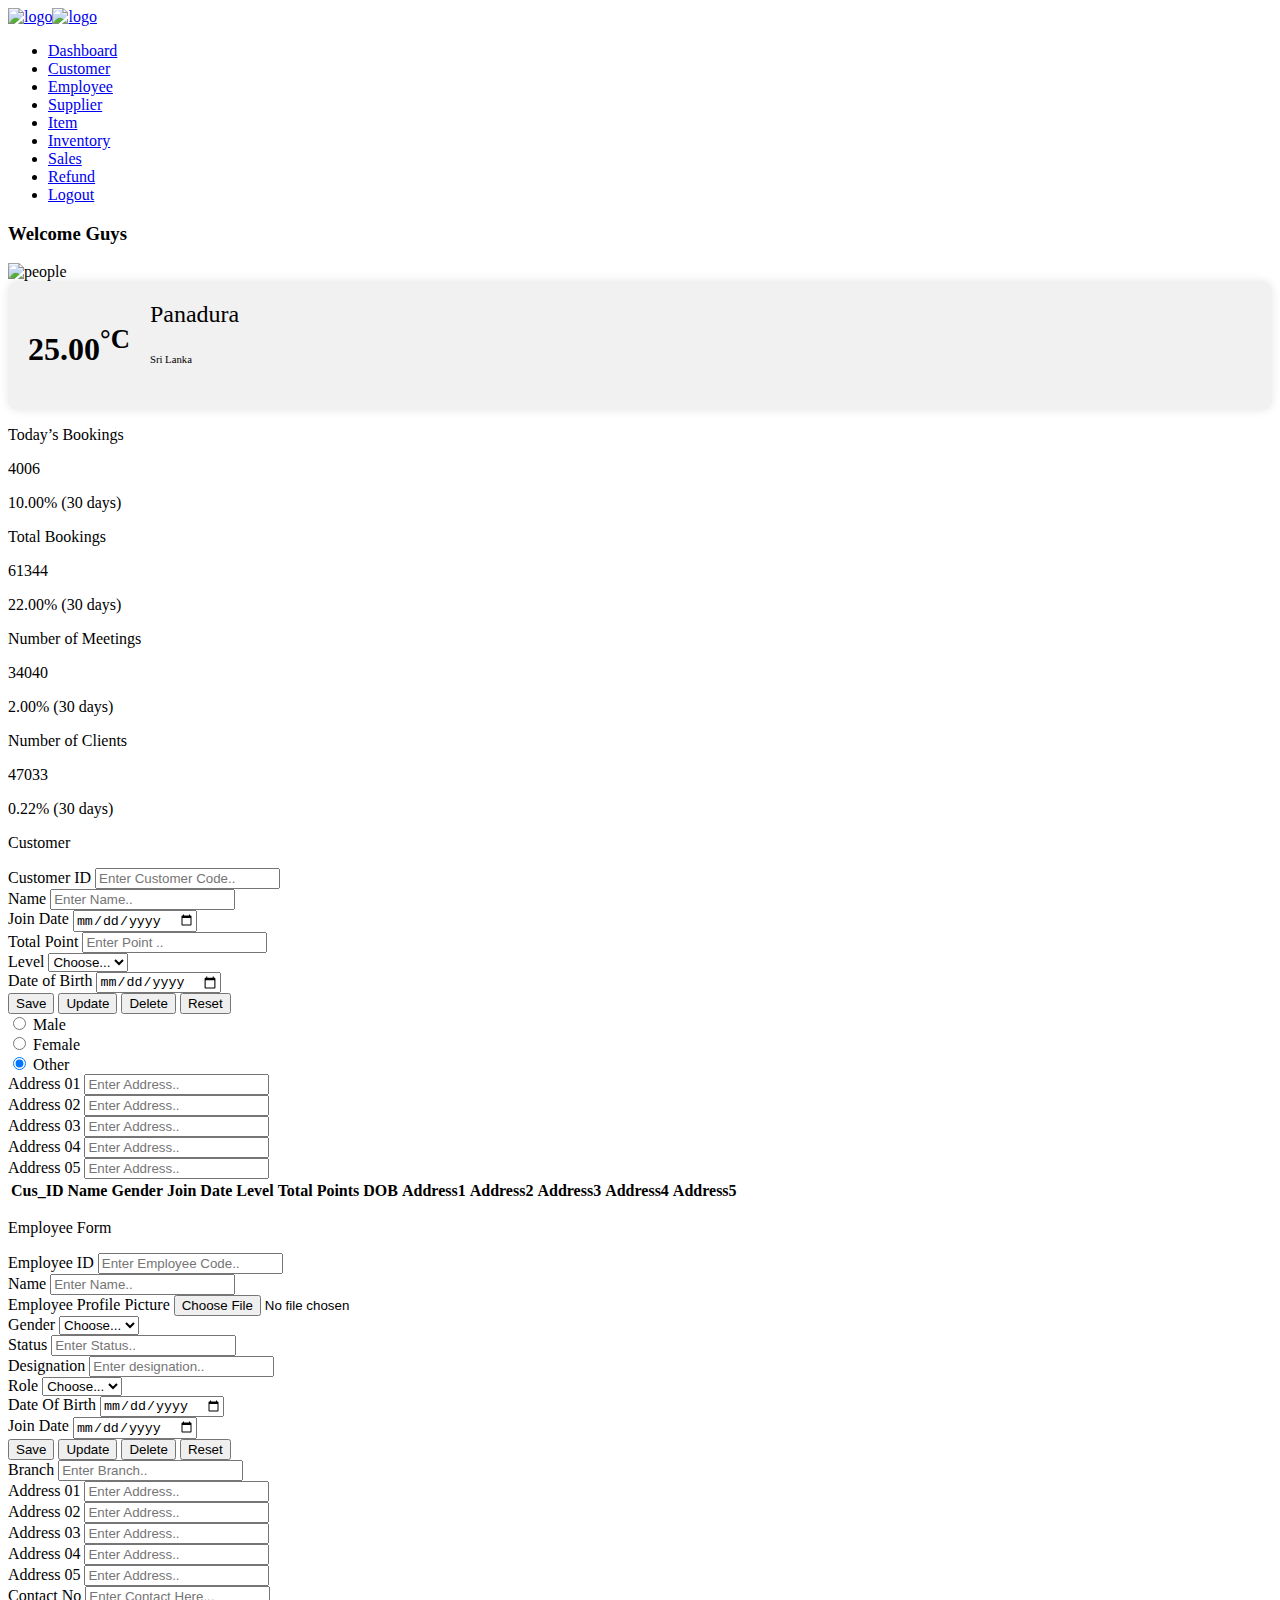
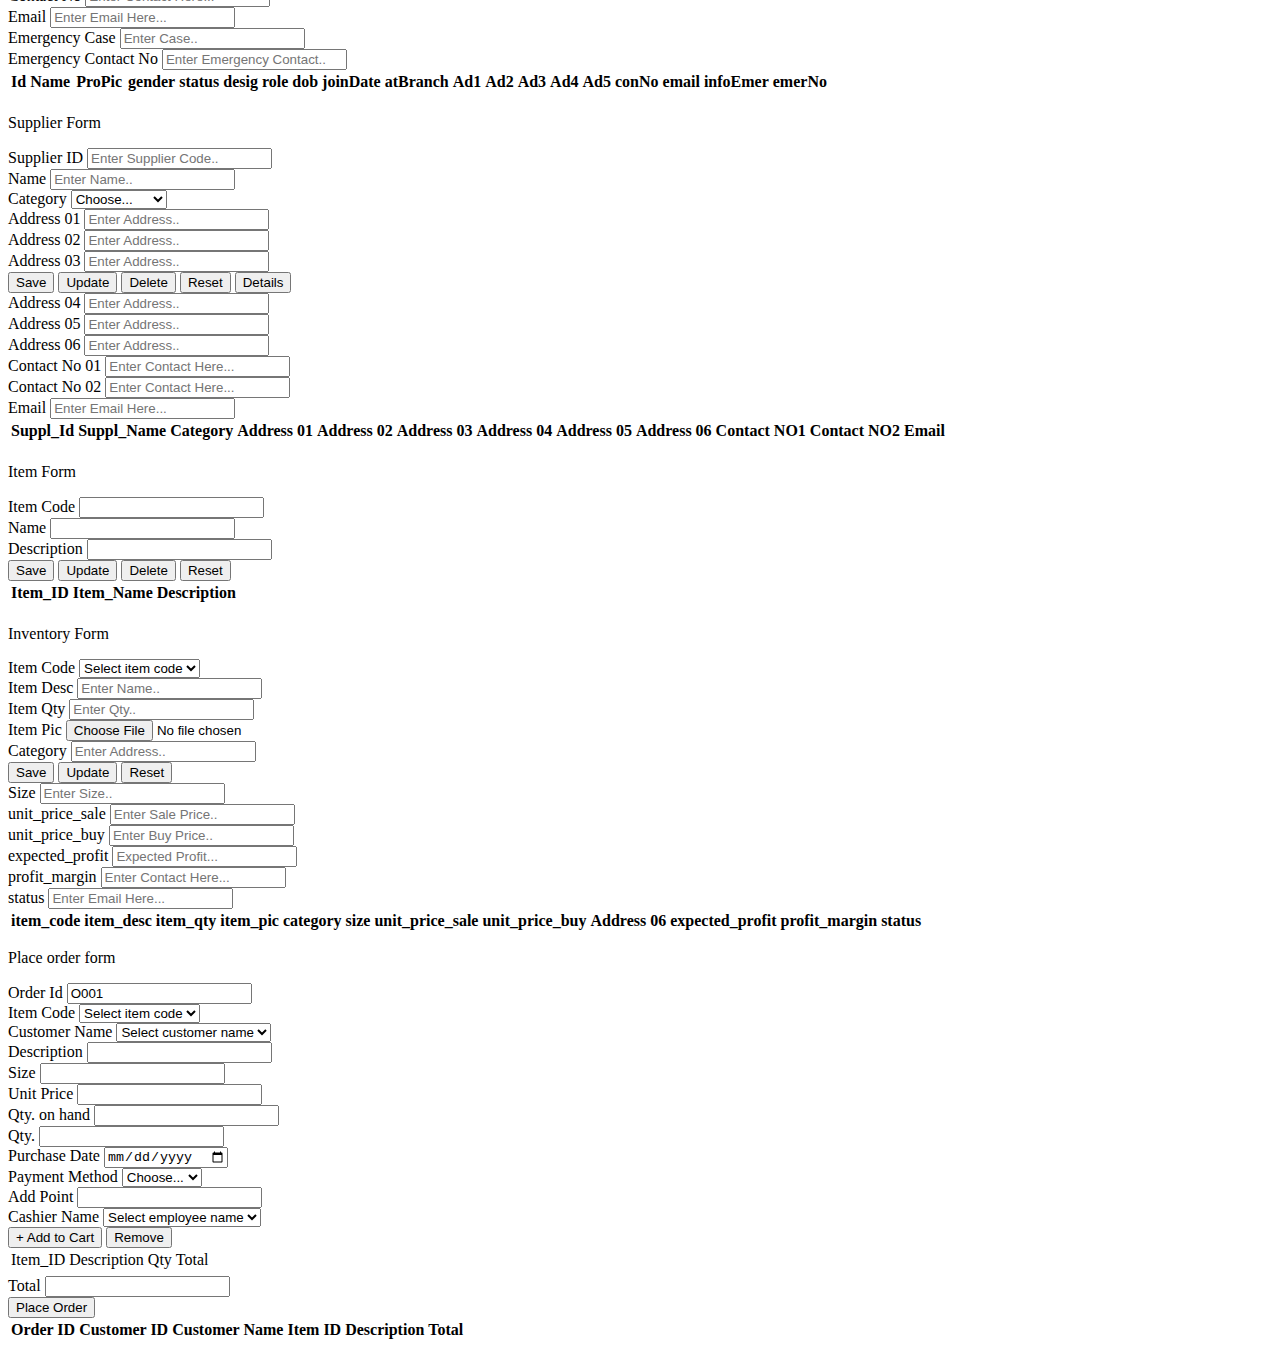
==== commit 82edefbb: "update inventory" ====
--- a/lk.ijse.gdse65/index.html
+++ b/lk.ijse.gdse65/index.html
@@ -196,6 +196,10 @@
                             <label for="cust_id" class="form-label">Customer ID</label>
                             <input id="cust_id" type="text" class="form-control" placeholder="Enter Customer Code..">
                         </div>
+<!--                        <div class="mb-3">-->
+<!--                            <label for="student-id" class="form-label">Customer ID</label>-->
+<!--                            <input type="text" class="form-control" id="student-id" readonly>-->
+<!--                        </div>-->
 
                         <div class="mb-3">
                             <label for="name" class="form-label">Name</label>
@@ -876,10 +880,14 @@
             <section id="order_form">
                 <p class="h2">Place order form</p>
                 <form>
+<!--                    <div class="mb-3">-->
+<!--                        <label for="order_id" class="form-label">Order ID</label>-->
+<!--                        <input type="text" class="form-control" id="order_id"-->
+<!--                               aria-describedby="emailHelp">-->
+<!--                    </div>-->
                     <div class="mb-3">
-                        <label for="order_id" class="form-label">Order ID</label>
-                        <input type="text" class="form-control" id="order_id"
-                               aria-describedby="emailHelp">
+                        <label for="order-id" class="form-label">Order Id</label>
+                        <input type="text" class="form-control" id="order-id" readonly>
                     </div>
                     <div class="form-group">
                         <label for="sale_item_id">Item Code</label>
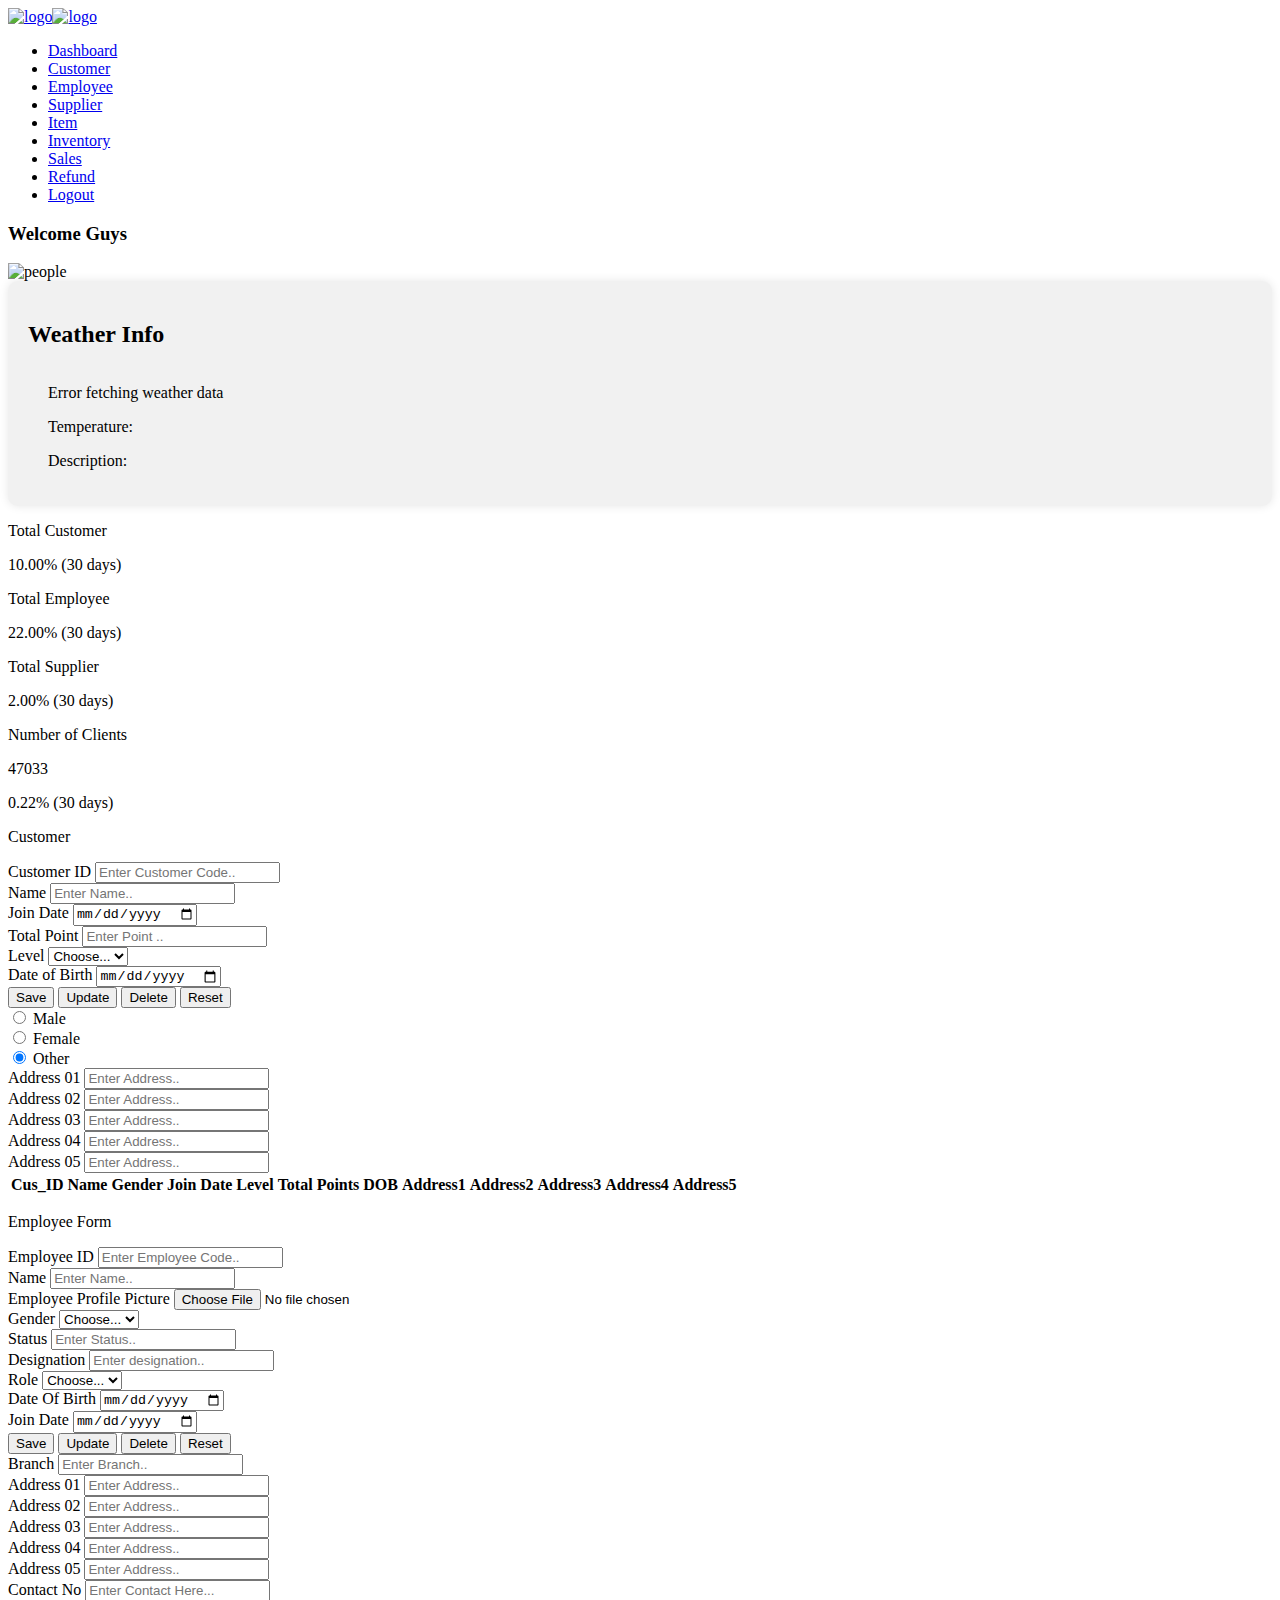
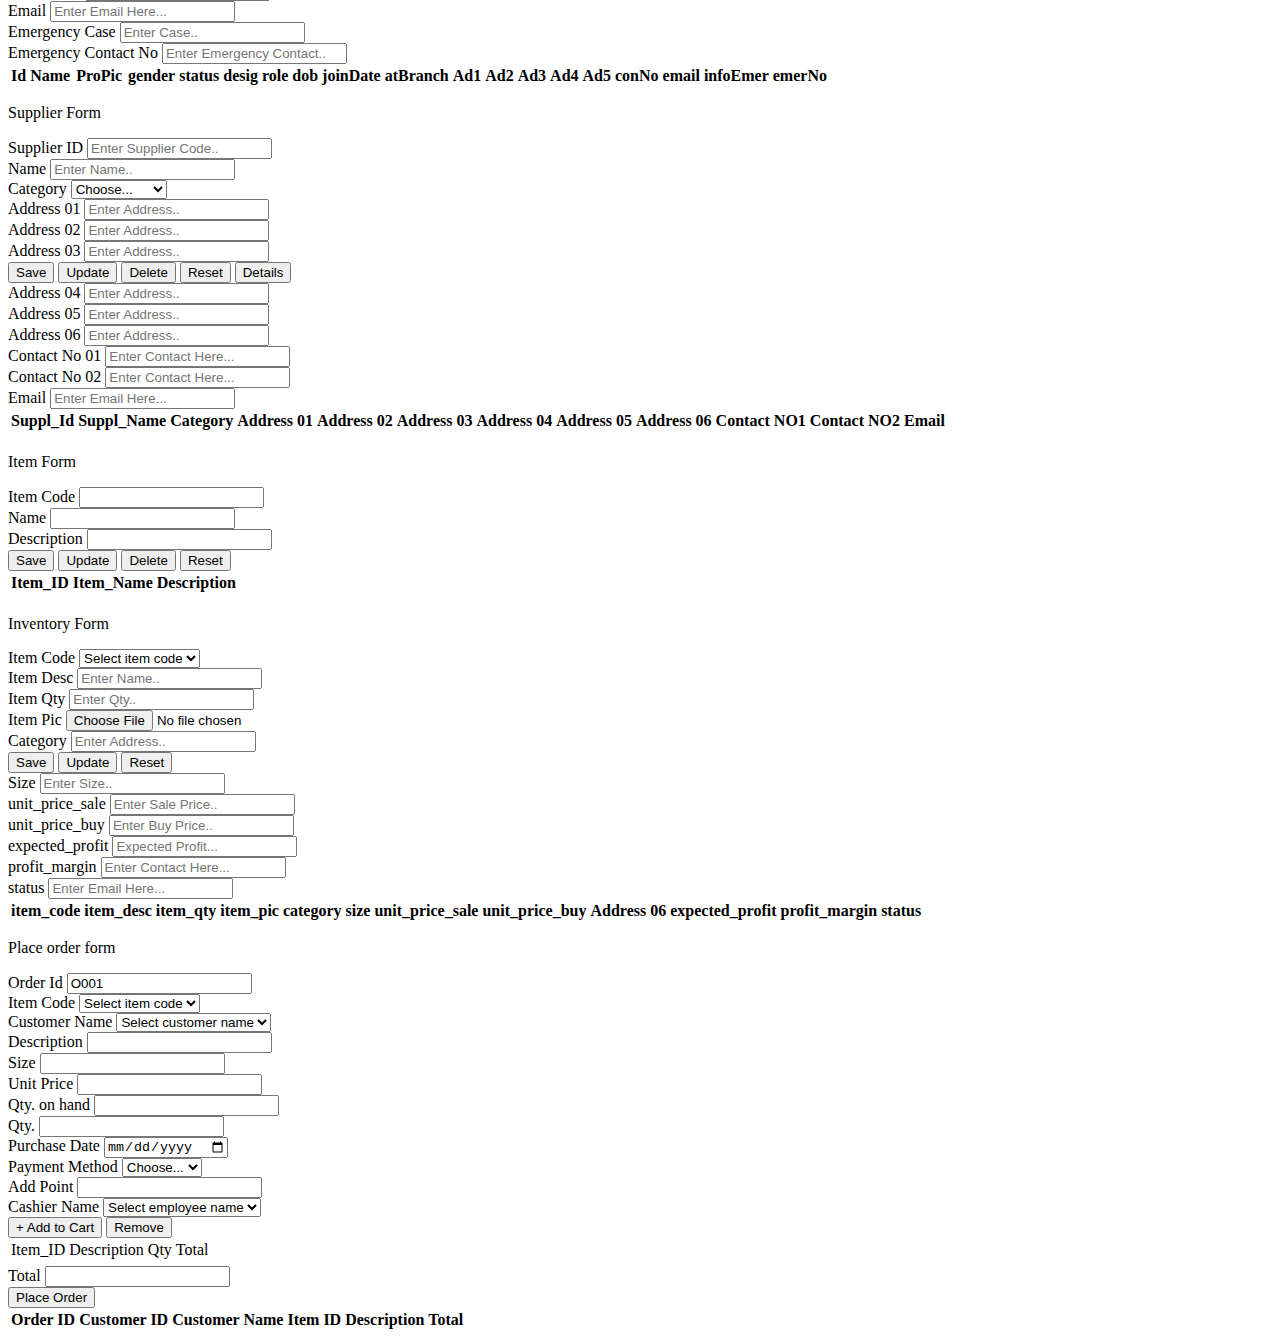
==== commit 5b24fd55: "create supplier get" ====
--- a/lk.ijse.gdse65/index.html
+++ b/lk.ijse.gdse65/index.html
@@ -4,6 +4,7 @@
     <meta charset="UTF-8">
     <title>Shoes (Pvt) Ltd</title>
     <meta name="viewport" content="width=device-width, initial-scale=1, shrink-to-fit=no">
+    <meta name="viewport" content="width=device-width, initial-scale=1.0">
     <meta name="keywords" content="HTML,Shoes (Pvt) Ltd System,Kavindya">
     <meta name="description" content="selling products.">
     <meta name="revised" content="Home page, 01/08/2024">
@@ -17,8 +18,7 @@
     <link rel="stylesheet" href="design/css/item.css">
     <link rel="stylesheet" href="design/css/inventory.css">
     <link rel="stylesheet" href="design/css/sale.css">
-
-
+    <link rel="stylesheet" href="design/css/adminPanel.css">
 
     <link rel="stylesheet" href="design/css/style.css">
     <link rel="stylesheet" href="assest/img/favicon.png">
@@ -121,14 +121,15 @@
                             <div class="card-people mt-auto">
                                 <img src="design/img/people.svg" alt="people">
                                 <div class="weather-info">
-                                    <div class="d-flex">
-                                        <div>
-                                            <div id="current-temp"></div>
-                                            <!--                                            <h2 class="mb-0 font-weight-normal"><i class="icon-sun mr-2"></i>31<sup>C</sup></h2>-->
-                                        </div>
-                                        <div class="ml-2">
-                                            <h4 class="location font-weight-normal">Panadura</h4>
-                                            <h6 class="font-weight-normal">Sri Lanka</h6>
+                                    <div id="weather">
+                                        <h2>Weather Info</h2>
+                                        <div class="d-flex">
+
+                                            <div class="ml-2">
+                                                <p id="location">Location: </p>
+                                                <p id="temperature">Temperature: </p>
+                                                <p id="weatherDesc">Description: </p>
+                                            </div>
                                         </div>
                                     </div>
                                 </div>
@@ -140,8 +141,8 @@
                             <div class="col-md-6 mb-4 stretch-card transparent">
                                 <div class="card card-tale">
                                     <div class="card-body">
-                                        <p class="mb-4">Today’s Bookings</p>
-                                        <p class="fs-30 mb-2">4006</p>
+                                        <p class="mb-4">Total Customer</p>
+                                        <p class="fs-30 mb-2" id="totalCustomersLabel"></p>
                                         <p>10.00% (30 days)</p>
                                     </div>
                                 </div>
@@ -149,8 +150,8 @@
                             <div class="col-md-6 mb-4 stretch-card transparent">
                                 <div class="card card-dark-blue">
                                     <div class="card-body">
-                                        <p class="mb-4">Total Bookings</p>
-                                        <p class="fs-30 mb-2">61344</p>
+                                        <p class="mb-4">Total Employee</p>
+                                        <p class="fs-30 mb-2" id="totalEmployeesLabel"></p>
                                         <p>22.00% (30 days)</p>
                                     </div>
                                 </div>
@@ -160,8 +161,8 @@
                             <div class="col-md-6 mb-4 mb-lg-0 stretch-card transparent">
                                 <div class="card card-light-blue">
                                     <div class="card-body">
-                                        <p class="mb-4">Number of Meetings</p>
-                                        <p class="fs-30 mb-2">34040</p>
+                                        <p class="mb-4">Total Supplier</p>
+                                        <p class="fs-30 mb-2" id="totalSuppliersLabel"></p>
                                         <p>2.00% (30 days)</p>
                                     </div>
                                 </div>
@@ -1041,13 +1042,15 @@
 <script src="https://code.jquery.com/jquery-3.6.0.min.js"></script>
 <script src="assest/bootstrap/js/bootstrap.min.js"></script>
 
-<script src="javaScript/Customer.js"></script>
+<script src="javaScript/Customer.js" ></script>
 <script src="javaScript/Employee.js"></script>
 <script src="javaScript/Inventory.js"></script>
 <script src="javaScript/Item.js"></script>
 <script src="javaScript/Sale.js"></script>
 <script src="javaScript/Supplier.js"></script>
 <script src="javaScript/Date.js"></script>
+<script src="javaScript/AdminPanel.js"></script>
+
 
 <script src="https://cdnjs.cloudflare.com/ajax/libs/toastr.js/latest/js/toastr.min.js"></script>
 <script src="https://cdn.jsdelivr.net/npm/sweetalert2@11"></script>
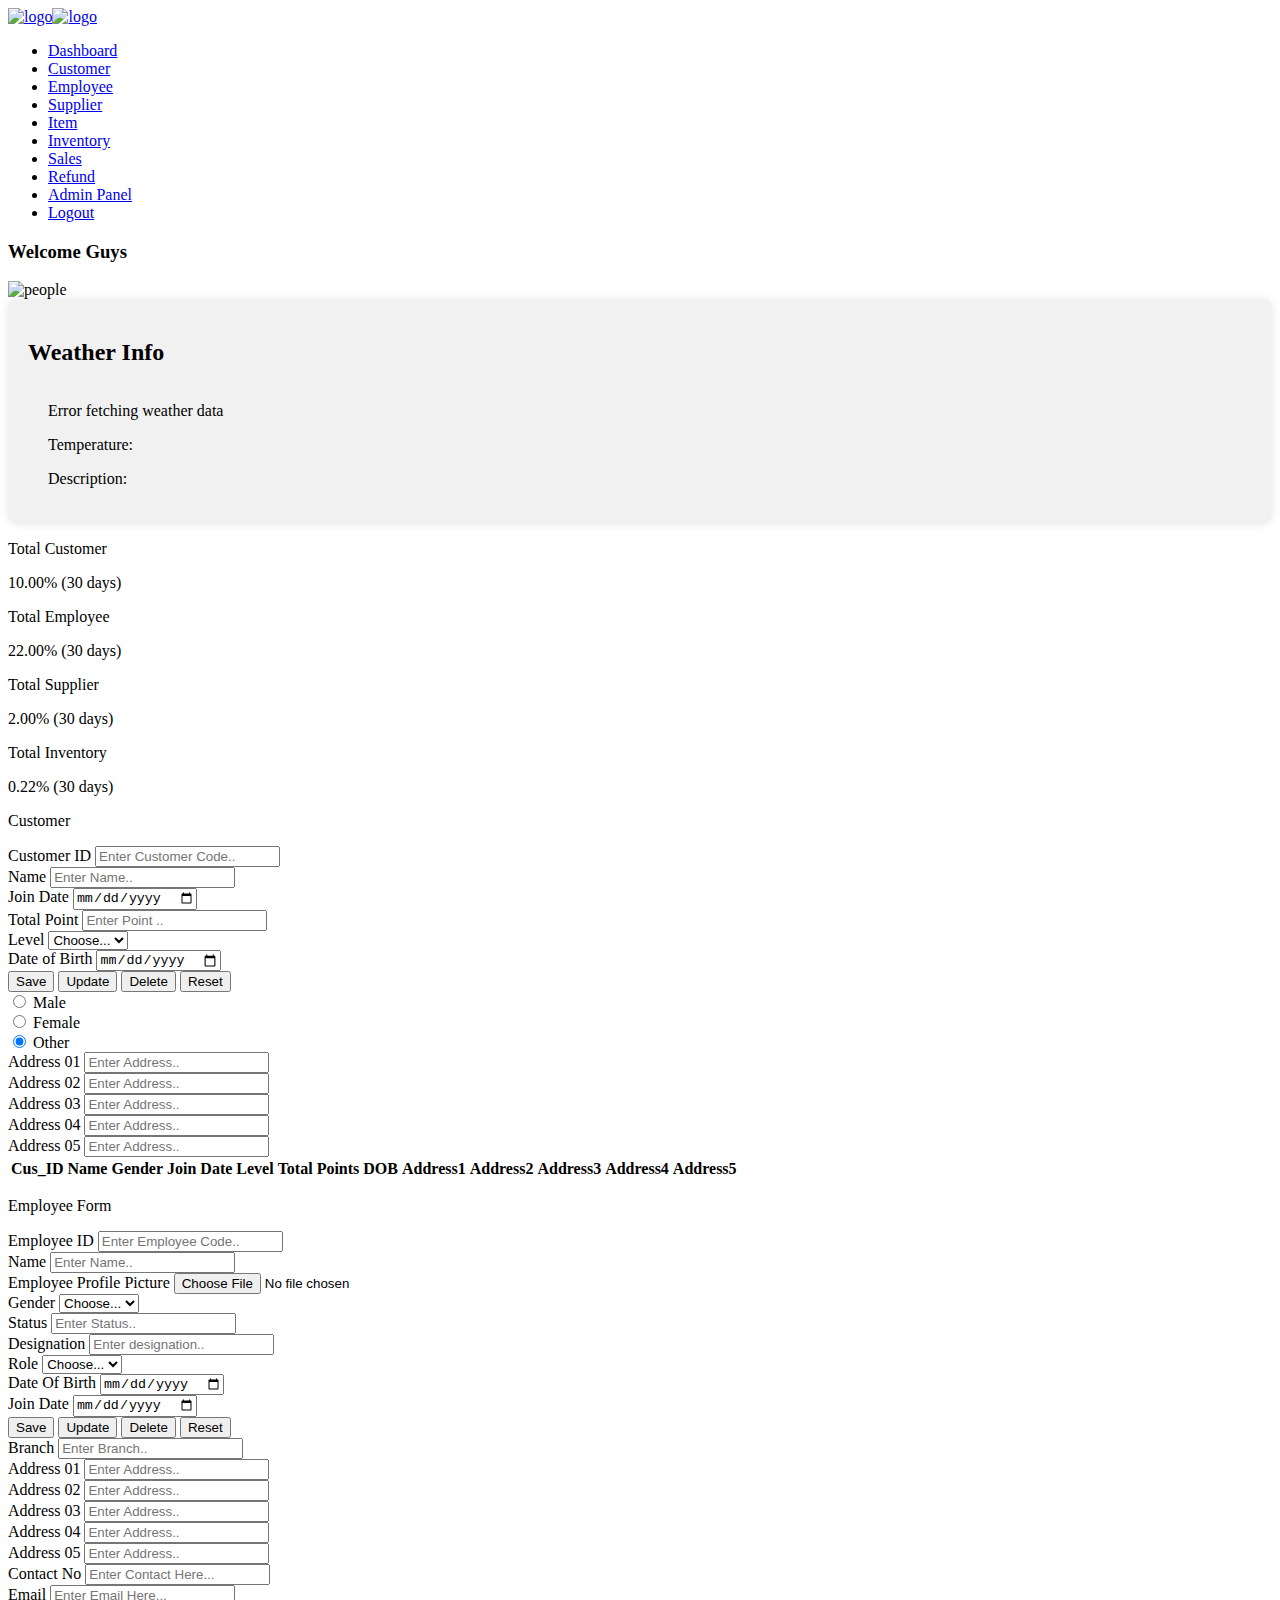
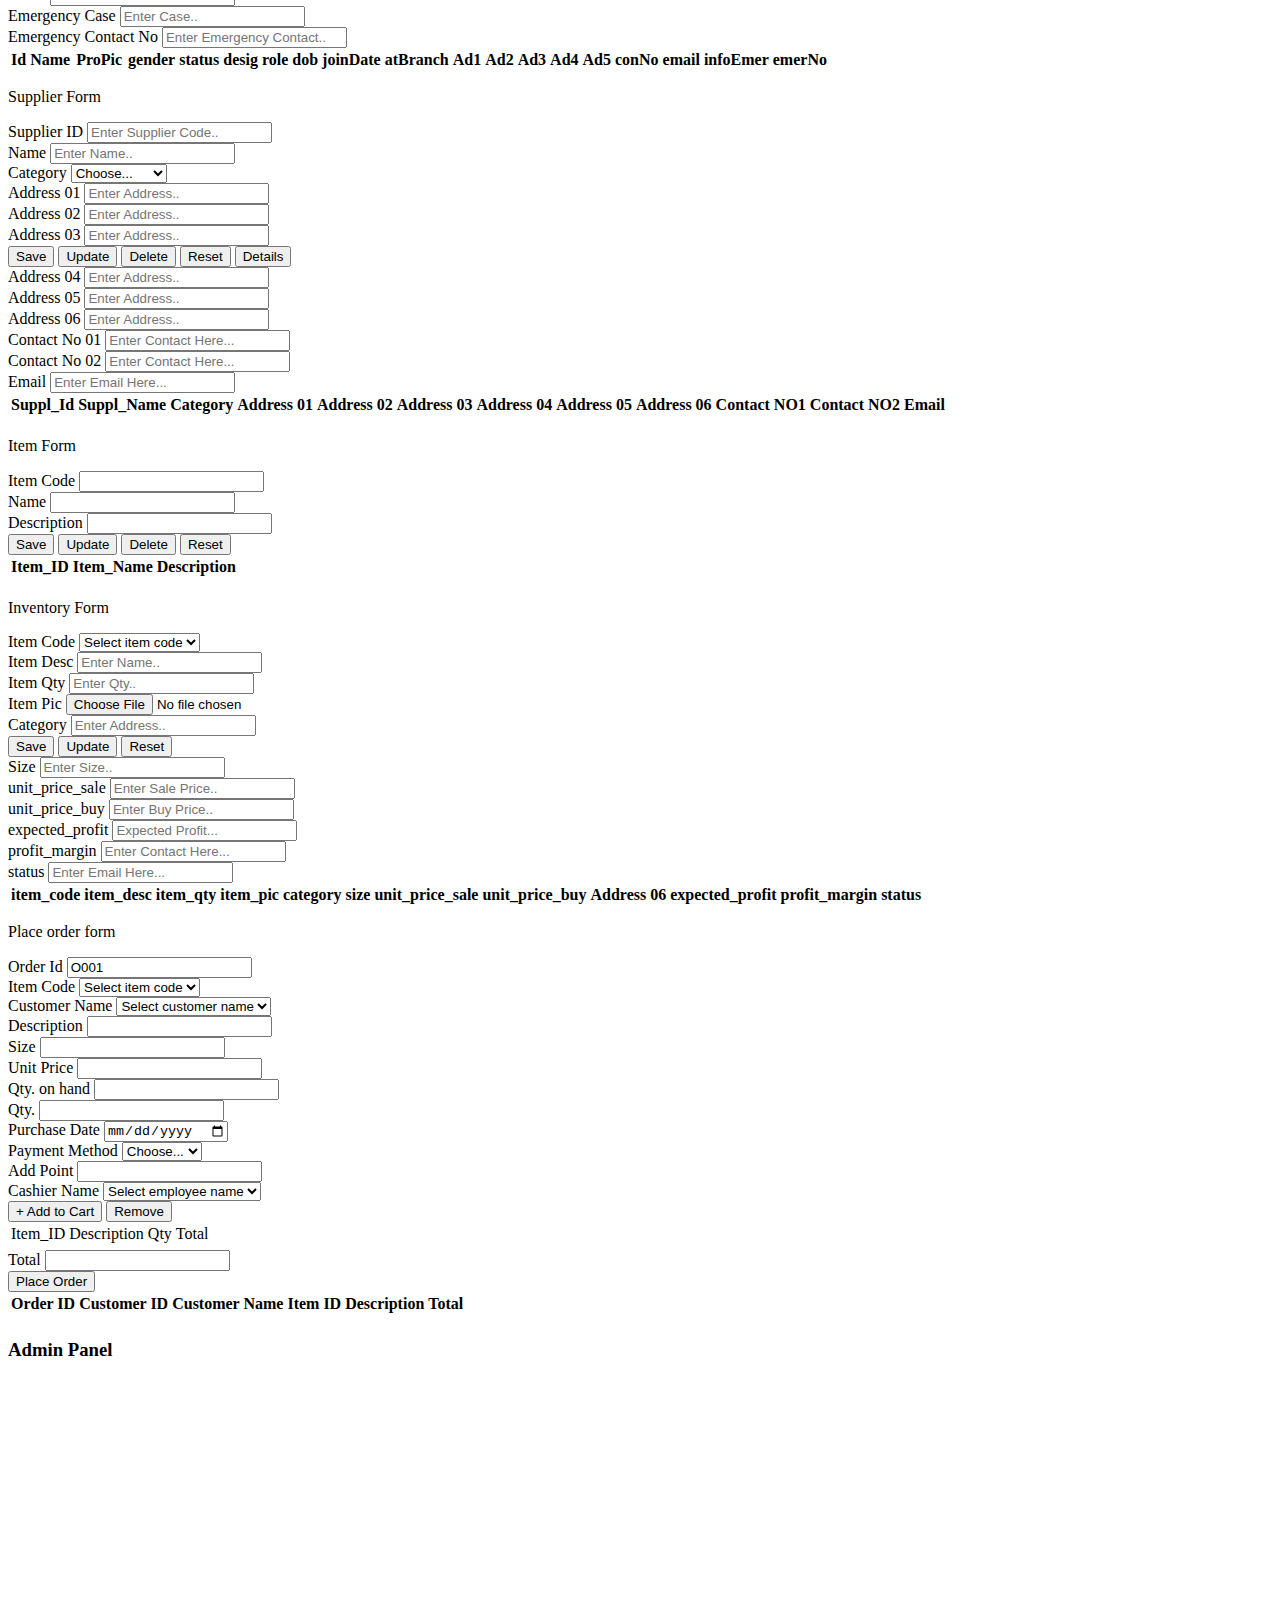
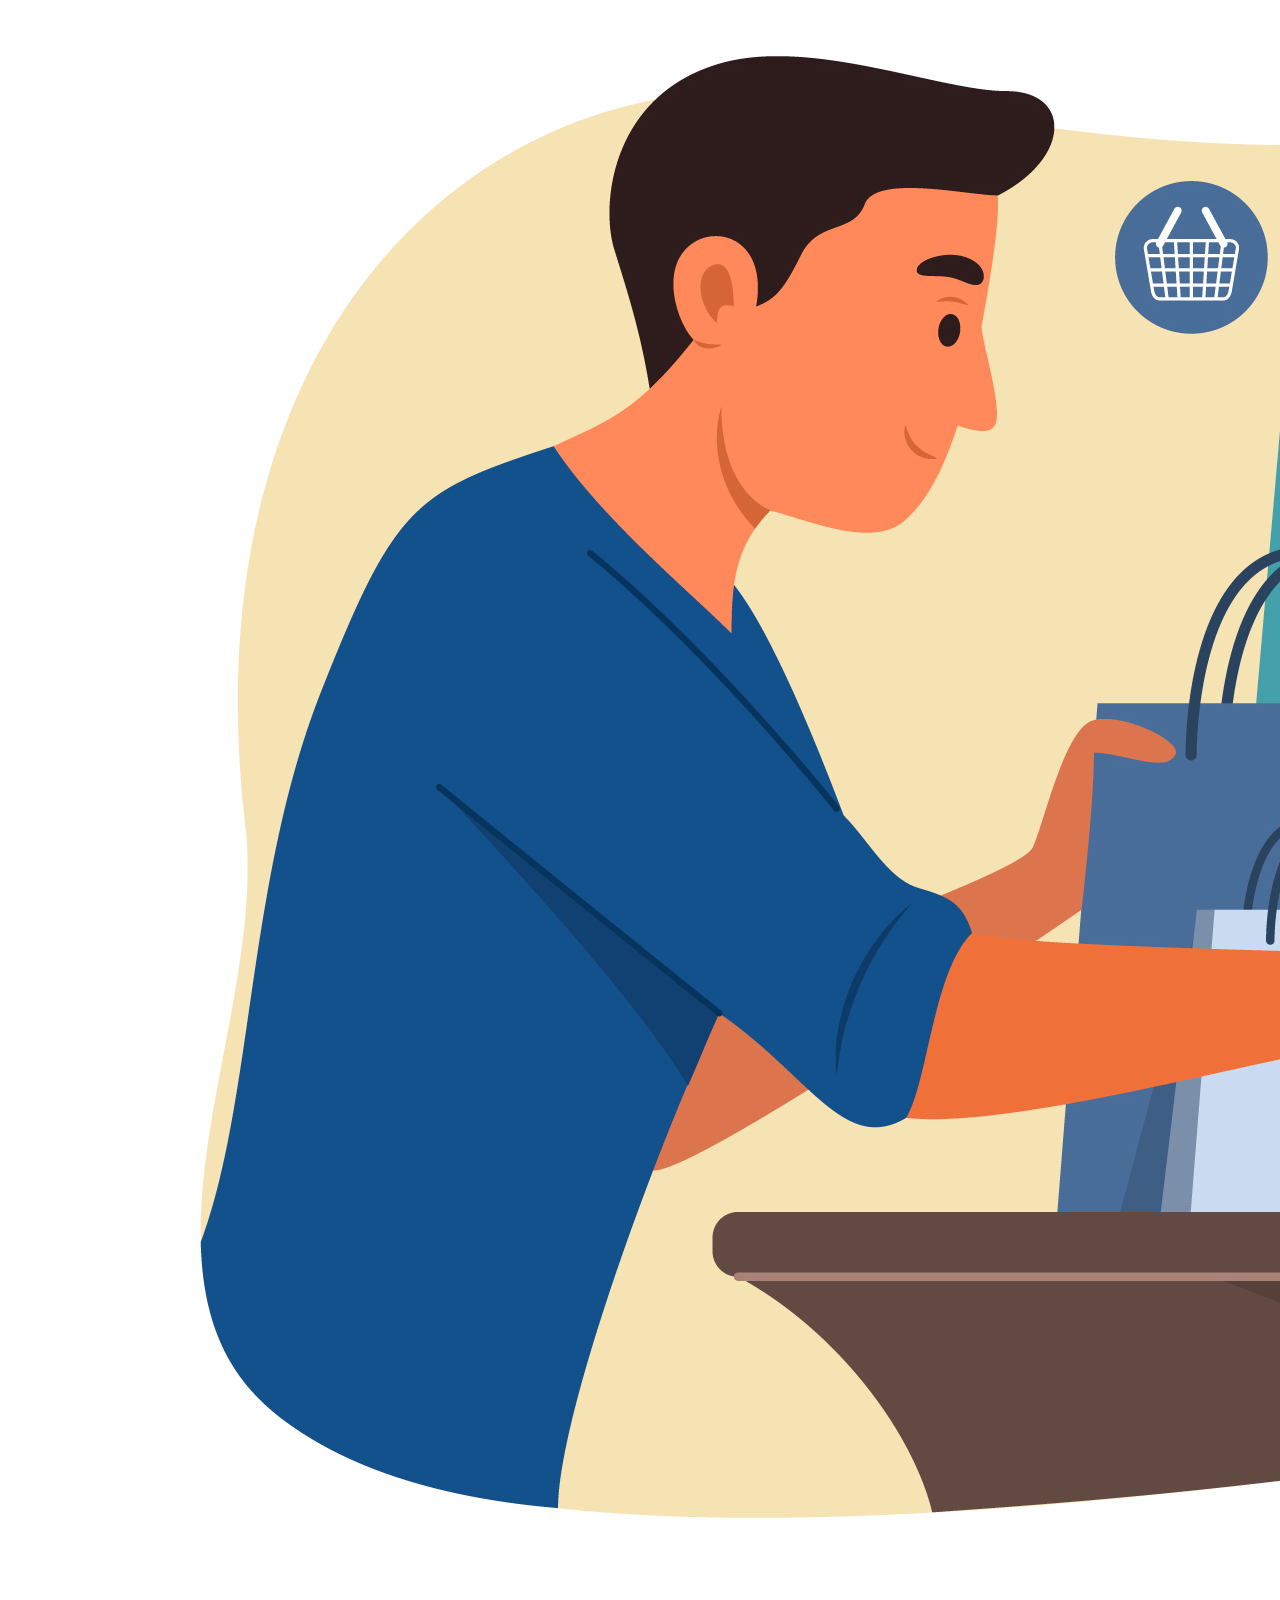
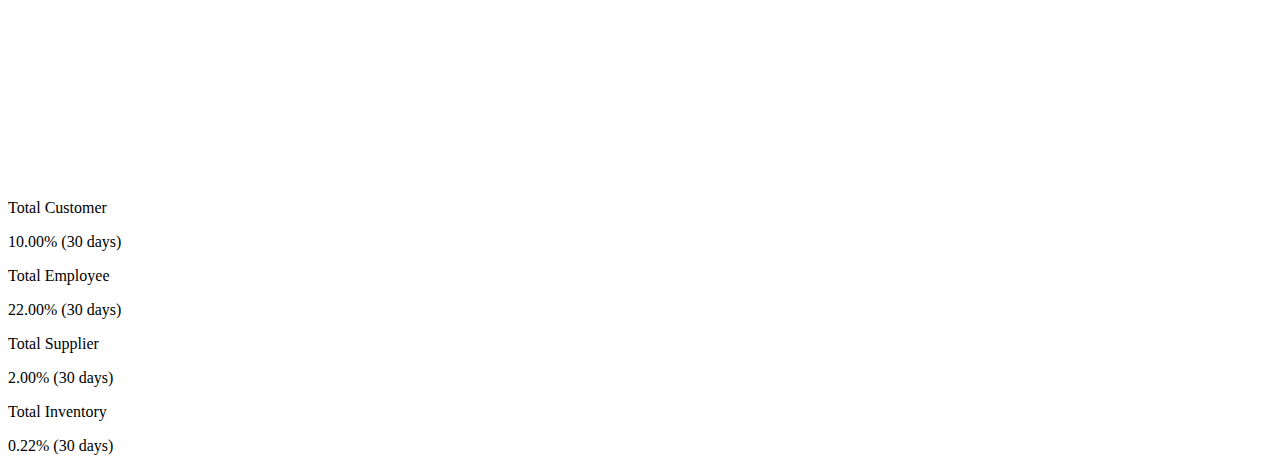
==== commit d9e7caff: "create  logout form" ====
--- a/lk.ijse.gdse65/index.html
+++ b/lk.ijse.gdse65/index.html
@@ -18,7 +18,7 @@
     <link rel="stylesheet" href="design/css/item.css">
     <link rel="stylesheet" href="design/css/inventory.css">
     <link rel="stylesheet" href="design/css/sale.css">
-    <link rel="stylesheet" href="design/css/adminPanel.css">
+    <link rel="stylesheet" href="design/css/adminpanel.css">
 
     <link rel="stylesheet" href="design/css/style.css">
     <link rel="stylesheet" href="assest/img/favicon.png">
@@ -92,8 +92,14 @@
                         <span class="menu-title">Refund</span>
                     </a>
                 </li>
-                <li class="nav-item">
-                    <a class="nav-link" href="login.html">
+                <li class="nav-adminPanel">
+                    <a class="nav-link" href="#adminPanel" id="adminPanel_btn">
+                        <i class="icon-head menu-icon"></i>
+                        <span class="menu-title">Admin Panel</span>
+                    </a>
+                </li>
+                <li class="nav-logout">
+                    <a id="logoutButton" class="nav-link" href="../lk.ijse.gdse65/logging.html">
                         <i class="icon-paper menu-icon"></i>
                         <span class="menu-title">Logout</span>
                     </a>
@@ -170,8 +176,8 @@
                             <div class="col-md-6 stretch-card transparent">
                                 <div class="card card-light-danger">
                                     <div class="card-body">
-                                        <p class="mb-4">Number of Clients</p>
-                                        <p class="fs-30 mb-2">47033</p>
+                                        <p class="mb-4">Total Inventory</p>
+                                        <p class="fs-30 mb-2" id="totalInventorysLabel"></p>
                                         <p>0.22% (30 days)</p>
                                     </div>
                                 </div>
@@ -1029,6 +1035,89 @@
         </section>
     </section>
 
+        <section id="adminPanel" class="adminPanel">
+
+            <section>
+
+               <section id="adminPanel_details">
+                        <div class="main-panel" id="main-panel1">
+                            <div class="content-wrapper">
+                                <div class="row">
+                                    <div class="col-md-12 grid-margin">
+                                        <div class="row">
+                                            <div class="col-12 col-xl-8 mb-4 mb-xl-0">
+                                                <h3 class="font-weight-bold">Admin Panel</h3>
+                                            </div>
+                                            <div class="col-12 col-xl-4">
+                                                <div id="current-date1"></div>
+                                            </div>
+                                        </div>
+                                    </div>
+                                </div>
+                                <div class="row">
+                                    <div class="col-md-6 grid-margin stretch-card">
+                                        <div class="card tale-bg">
+                                            <div class="card-people mt-auto">
+                                                <img src="design/img/admin.jpg" alt="people">
+                                            </div>
+                                        </div>
+                                    </div>
+                                    <div class="col-md-6 grid-margin transparent">
+                                        <div class="row">
+                                            <div class="col-md-6 mb-4 stretch-card transparent">
+                                                <div class="card card-tale">
+                                                    <div class="card-body">
+                                                        <p class="mb-4">Total Customer</p>
+                                                        <p class="fs-30 mb-2" id="totalCustomersLabel1"></p>
+                                                        <p>10.00% (30 days)</p>
+                                                    </div>
+                                                </div>
+                                            </div>
+                                            <div class="col-md-6 mb-4 stretch-card transparent">
+                                                <div class="card card-dark-blue">
+                                                    <div class="card-body">
+                                                        <p class="mb-4">Total Employee</p>
+                                                        <p class="fs-30 mb-2" id="totalEmployeesLabel1"></p>
+                                                        <p>22.00% (30 days)</p>
+                                                    </div>
+                                                </div>
+                                            </div>
+                                        </div>
+                                        <div class="row">
+                                            <div class="col-md-6 mb-4 mb-lg-0 stretch-card transparent">
+                                                <div class="card card-light-blue">
+                                                    <div class="card-body">
+                                                        <p class="mb-4">Total Supplier</p>
+                                                        <p class="fs-30 mb-2" id="totalSuppliersLabel1"></p>
+                                                        <p>2.00% (30 days)</p>
+                                                    </div>
+                                                </div>
+                                            </div>
+                                            <div class="col-md-6 stretch-card transparent">
+                                                <div class="card card-light-danger">
+                                                    <div class="card-body">
+                                                        <p class="mb-4">Total Inventory</p>
+                                                        <p class="fs-30 mb-2" id="totalInventorysLabel1"></p>
+                                                        <p>0.22% (30 days)</p>
+                                                    </div>
+                                                </div>
+                                            </div>
+                                        </div>
+                                    </div>
+                                </div>
+                            </div>
+
+                            <!-- partial -->
+                        </div>
+
+
+                        </section>
+                </form>
+                        </section>
+
+        </section>
+
+
     </div>
 </div>
 
@@ -1051,6 +1140,15 @@
 <script src="javaScript/Date.js"></script>
 <script src="javaScript/AdminPanel.js"></script>
 
+<script>
+    $(document).ready(function(){
+        $('#logoutButton').on('click', function(event){
+            event.preventDefault(); // Prevent the default action
+            window.location.href = "../lk.ijse.gdse65/logging.html"; // Navigate to logging.html
+        });
+    });
+</script>
+
 
 <script src="https://cdnjs.cloudflare.com/ajax/libs/toastr.js/latest/js/toastr.min.js"></script>
 <script src="https://cdn.jsdelivr.net/npm/sweetalert2@11"></script>
--- a/lk.ijse.gdse65/design/css/adminpanel.css
+++ b/lk.ijse.gdse65/design/css/adminpanel.css
@@ -0,0 +1,3 @@
+#adminPanel_details{
+    width: 119%;
+}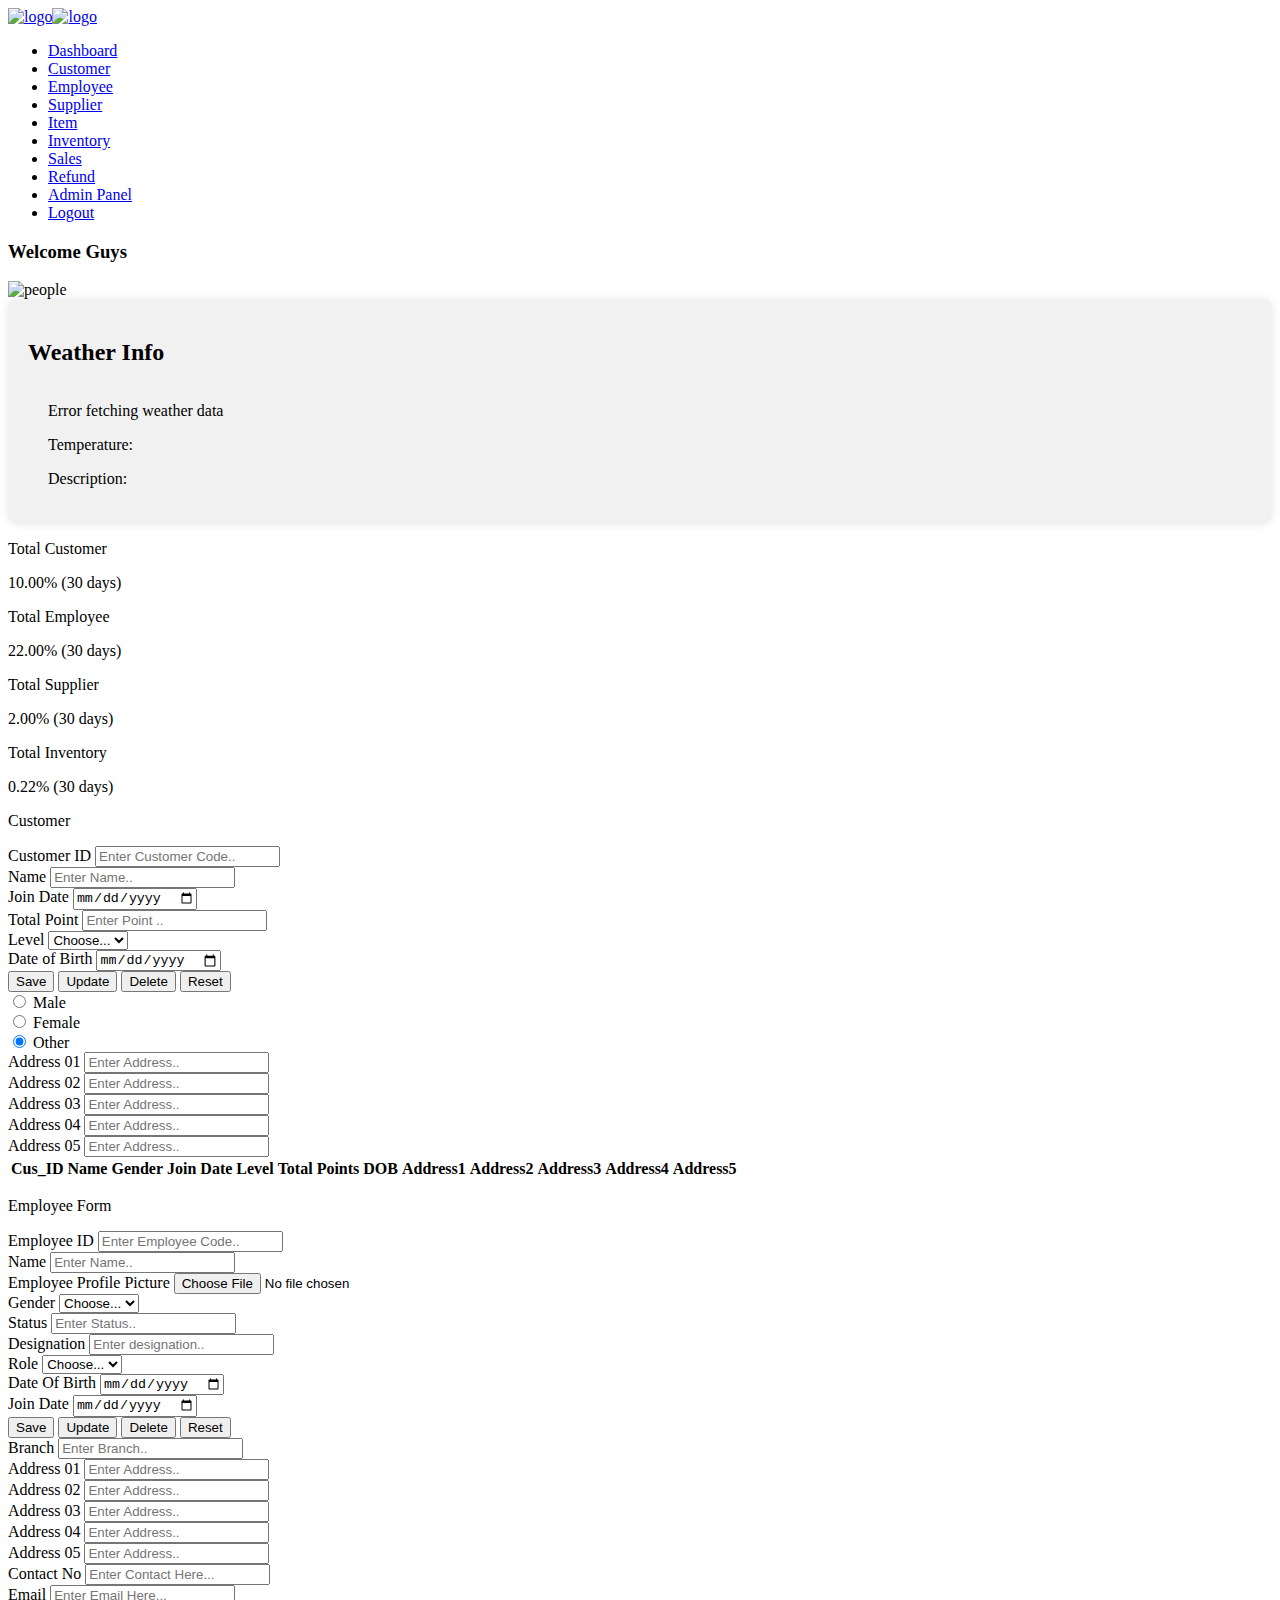
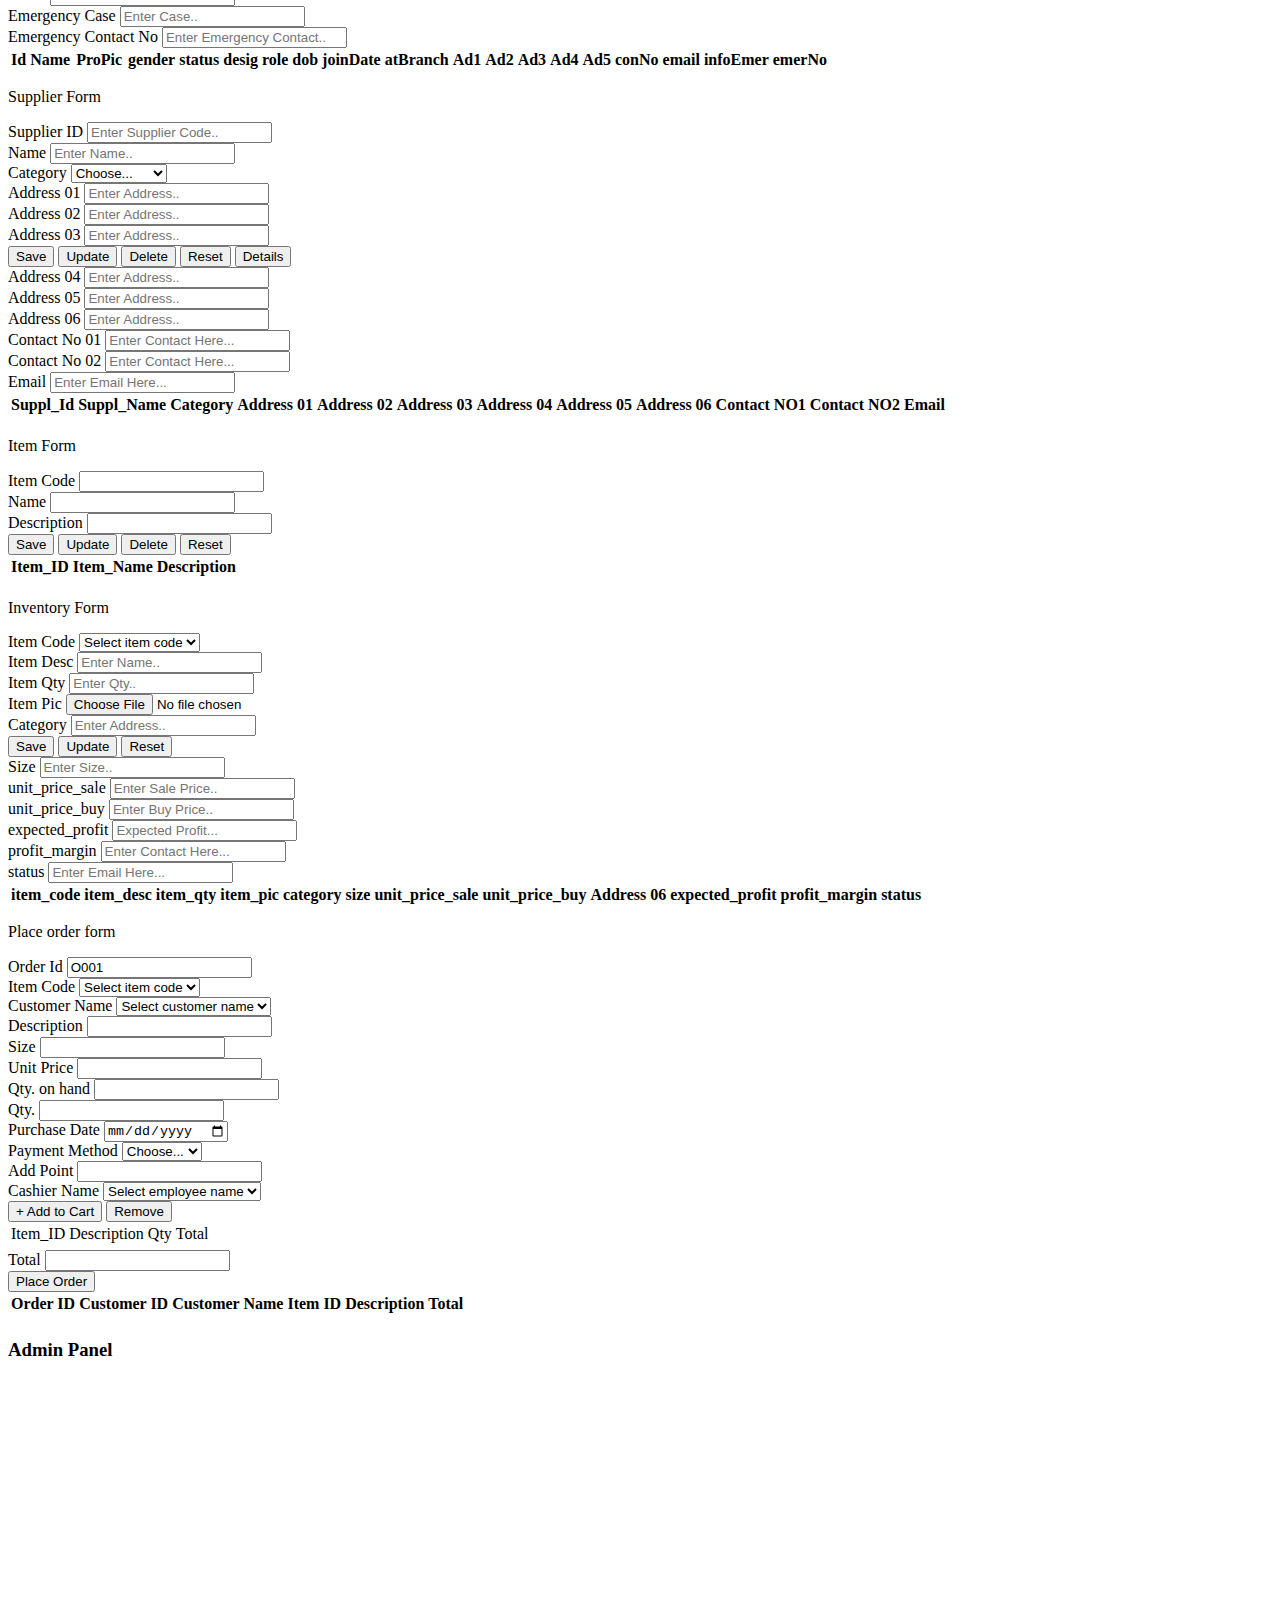
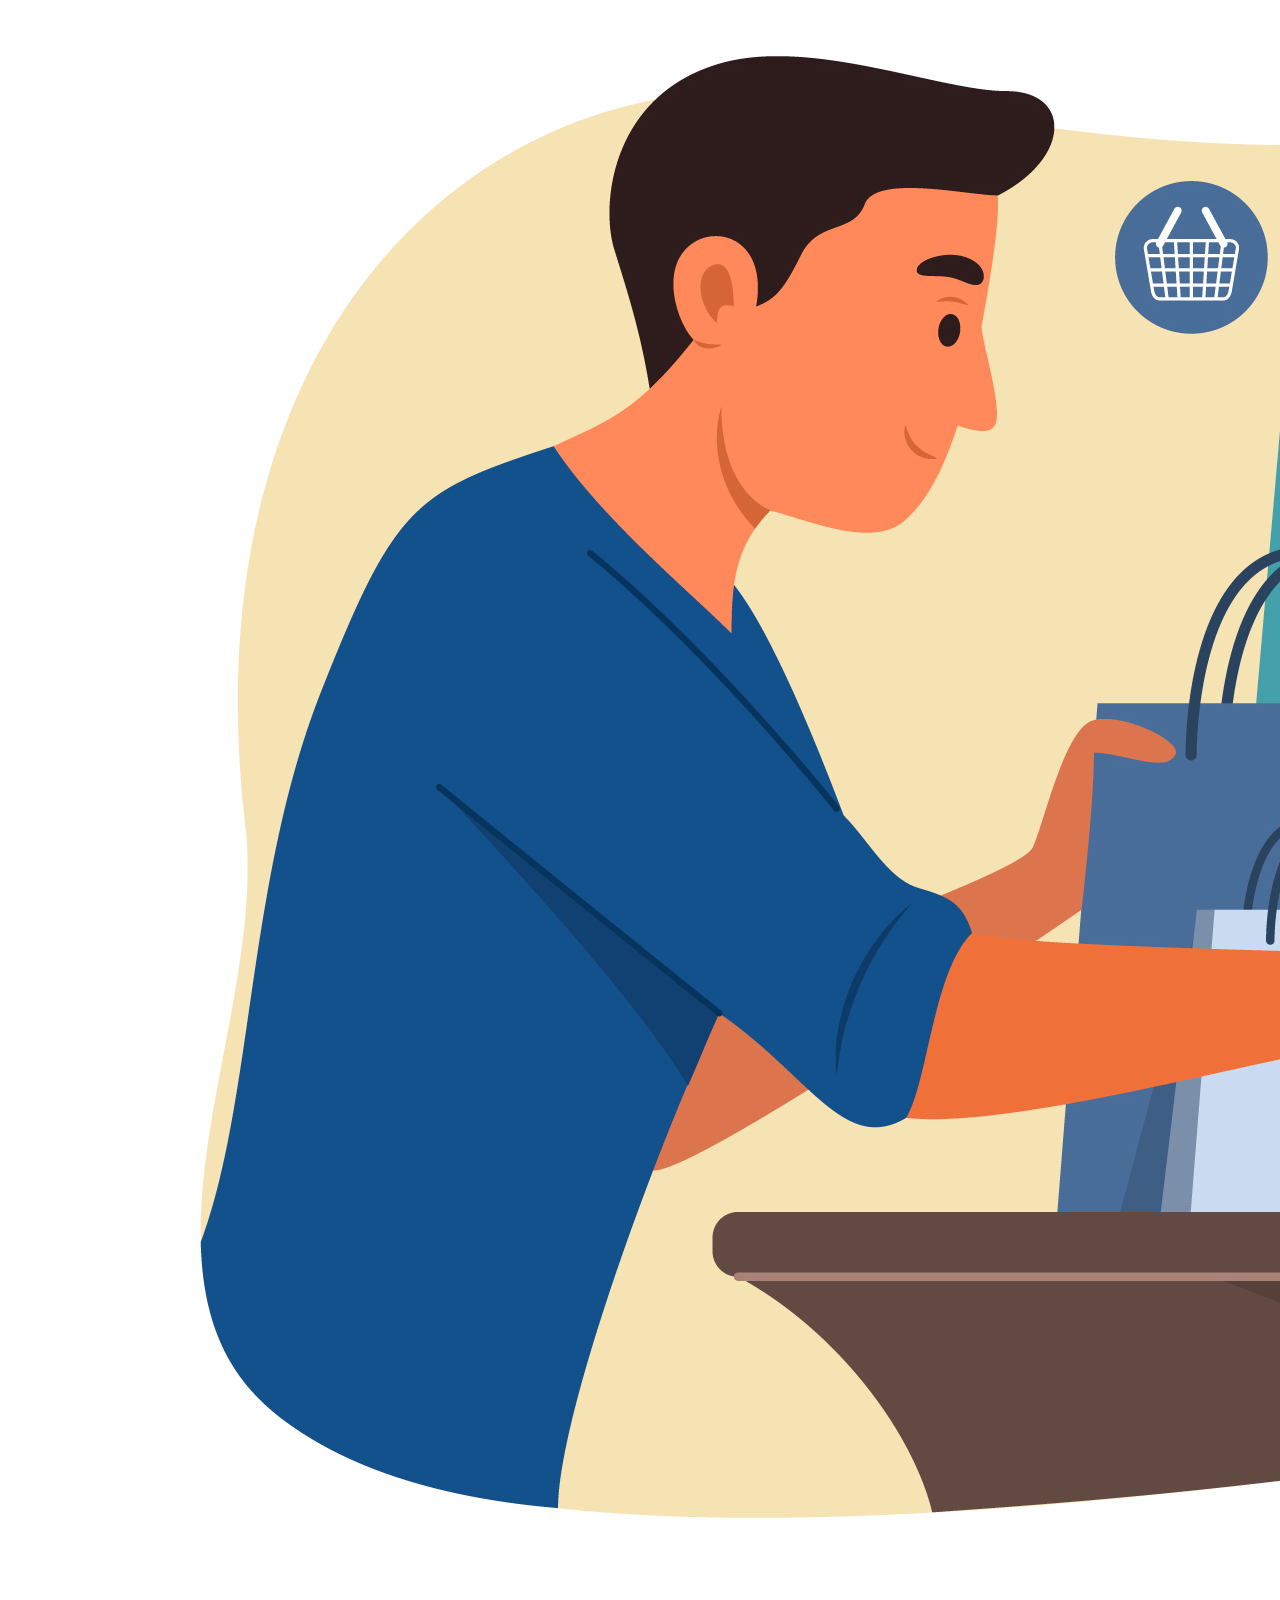
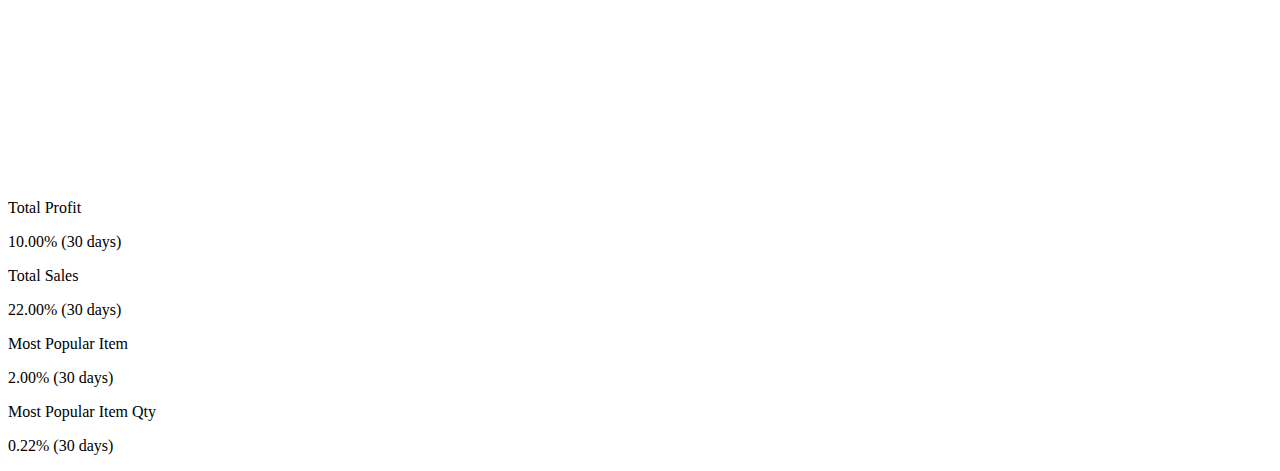
==== commit 7b2723b3: "create most popular Item and Item Qty" ====
--- a/lk.ijse.gdse65/index.html
+++ b/lk.ijse.gdse65/index.html
@@ -45,7 +45,7 @@
         <nav class="sidebar sidebar-offcanvas" id="sidebar">
             <ul class="nav">
                 <li class="nav-item">
-                    <a class="nav-link" href="index.html" >
+                    <a class="nav-link" href="index.html">
                         <i class="icon-grid menu-icon"></i>
                         <span class="menu-title">Dashboard</span>
                     </a>
@@ -92,20 +92,21 @@
                         <span class="menu-title">Refund</span>
                     </a>
                 </li>
-                <li class="nav-adminPanel">
+                <li class="nav-item">
                     <a class="nav-link" href="#adminPanel" id="adminPanel_btn">
                         <i class="icon-head menu-icon"></i>
                         <span class="menu-title">Admin Panel</span>
                     </a>
                 </li>
-                <li class="nav-logout">
-                    <a id="logoutButton" class="nav-link" href="../lk.ijse.gdse65/logging.html">
+                <li class="nav-item">
+                    <a class="nav-link" href="#" id="logoutButton">
                         <i class="icon-paper menu-icon"></i>
                         <span class="menu-title">Logout</span>
                     </a>
                 </li>
             </ul>
         </nav>
+
         <!-- partial -->
         <div class="main-panel" id="main-panel">
             <div class="content-wrapper">
@@ -1067,8 +1068,8 @@
                                             <div class="col-md-6 mb-4 stretch-card transparent">
                                                 <div class="card card-tale">
                                                     <div class="card-body">
-                                                        <p class="mb-4">Total Customer</p>
-                                                        <p class="fs-30 mb-2" id="totalCustomersLabel1"></p>
+                                                        <p class="mb-4">Total Profit</p>
+                                                        <p class="fs-30 mb-2" id="totalProfitLabel"></p>
                                                         <p>10.00% (30 days)</p>
                                                     </div>
                                                 </div>
@@ -1076,8 +1077,8 @@
                                             <div class="col-md-6 mb-4 stretch-card transparent">
                                                 <div class="card card-dark-blue">
                                                     <div class="card-body">
-                                                        <p class="mb-4">Total Employee</p>
-                                                        <p class="fs-30 mb-2" id="totalEmployeesLabel1"></p>
+                                                        <p class="mb-4">Total Sales</p>
+                                                        <p class="fs-30 mb-2" id="totalSalesLabel"></p>
                                                         <p>22.00% (30 days)</p>
                                                     </div>
                                                 </div>
@@ -1087,8 +1088,8 @@
                                             <div class="col-md-6 mb-4 mb-lg-0 stretch-card transparent">
                                                 <div class="card card-light-blue">
                                                     <div class="card-body">
-                                                        <p class="mb-4">Total Supplier</p>
-                                                        <p class="fs-30 mb-2" id="totalSuppliersLabel1"></p>
+                                                        <p class="mb-4">Most Popular Item</p>
+                                                        <p class="fs-30 mb-2" id="mostPopularItem"></p>
                                                         <p>2.00% (30 days)</p>
                                                     </div>
                                                 </div>
@@ -1096,8 +1097,8 @@
                                             <div class="col-md-6 stretch-card transparent">
                                                 <div class="card card-light-danger">
                                                     <div class="card-body">
-                                                        <p class="mb-4">Total Inventory</p>
-                                                        <p class="fs-30 mb-2" id="totalInventorysLabel1"></p>
+                                                        <p class="mb-4">Most Popular Item Qty</p>
+                                                        <p class="fs-30 mb-2" id="mostPopularItemQty"></p>
                                                         <p>0.22% (30 days)</p>
                                                     </div>
                                                 </div>
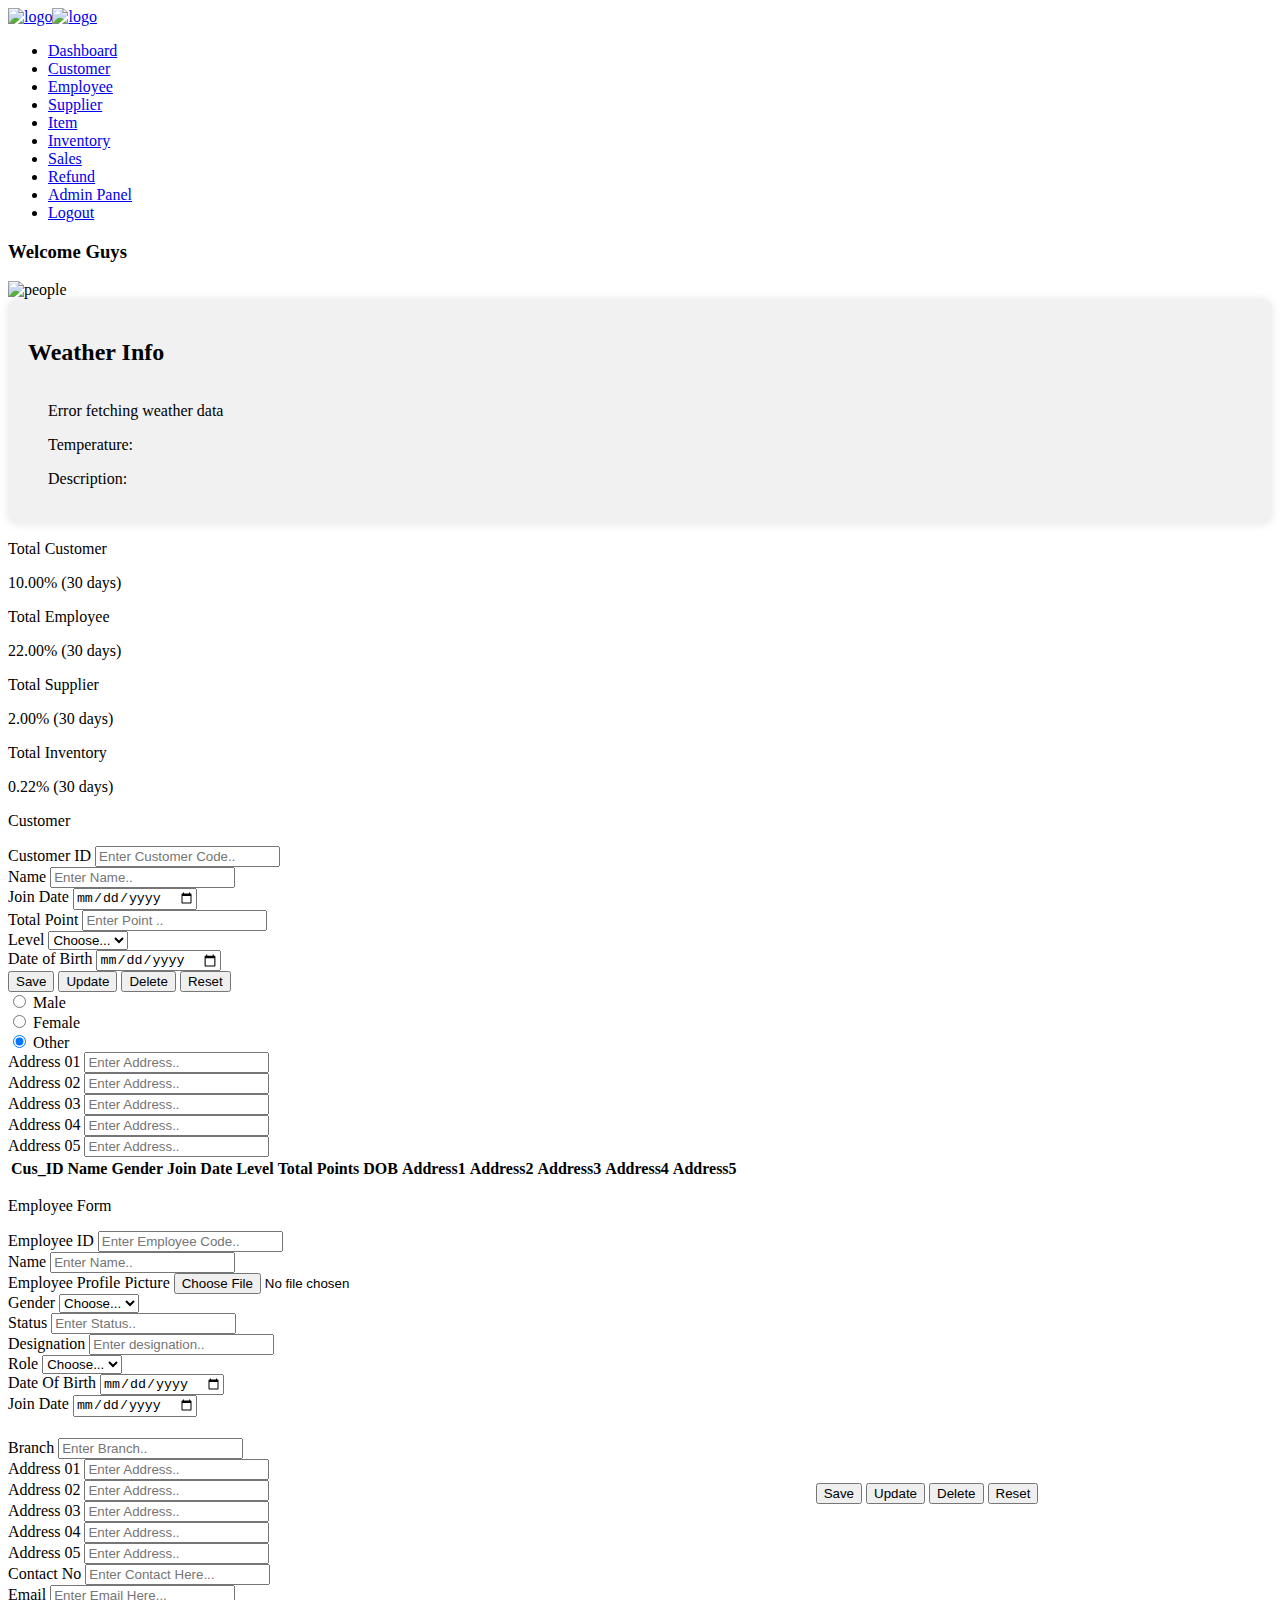
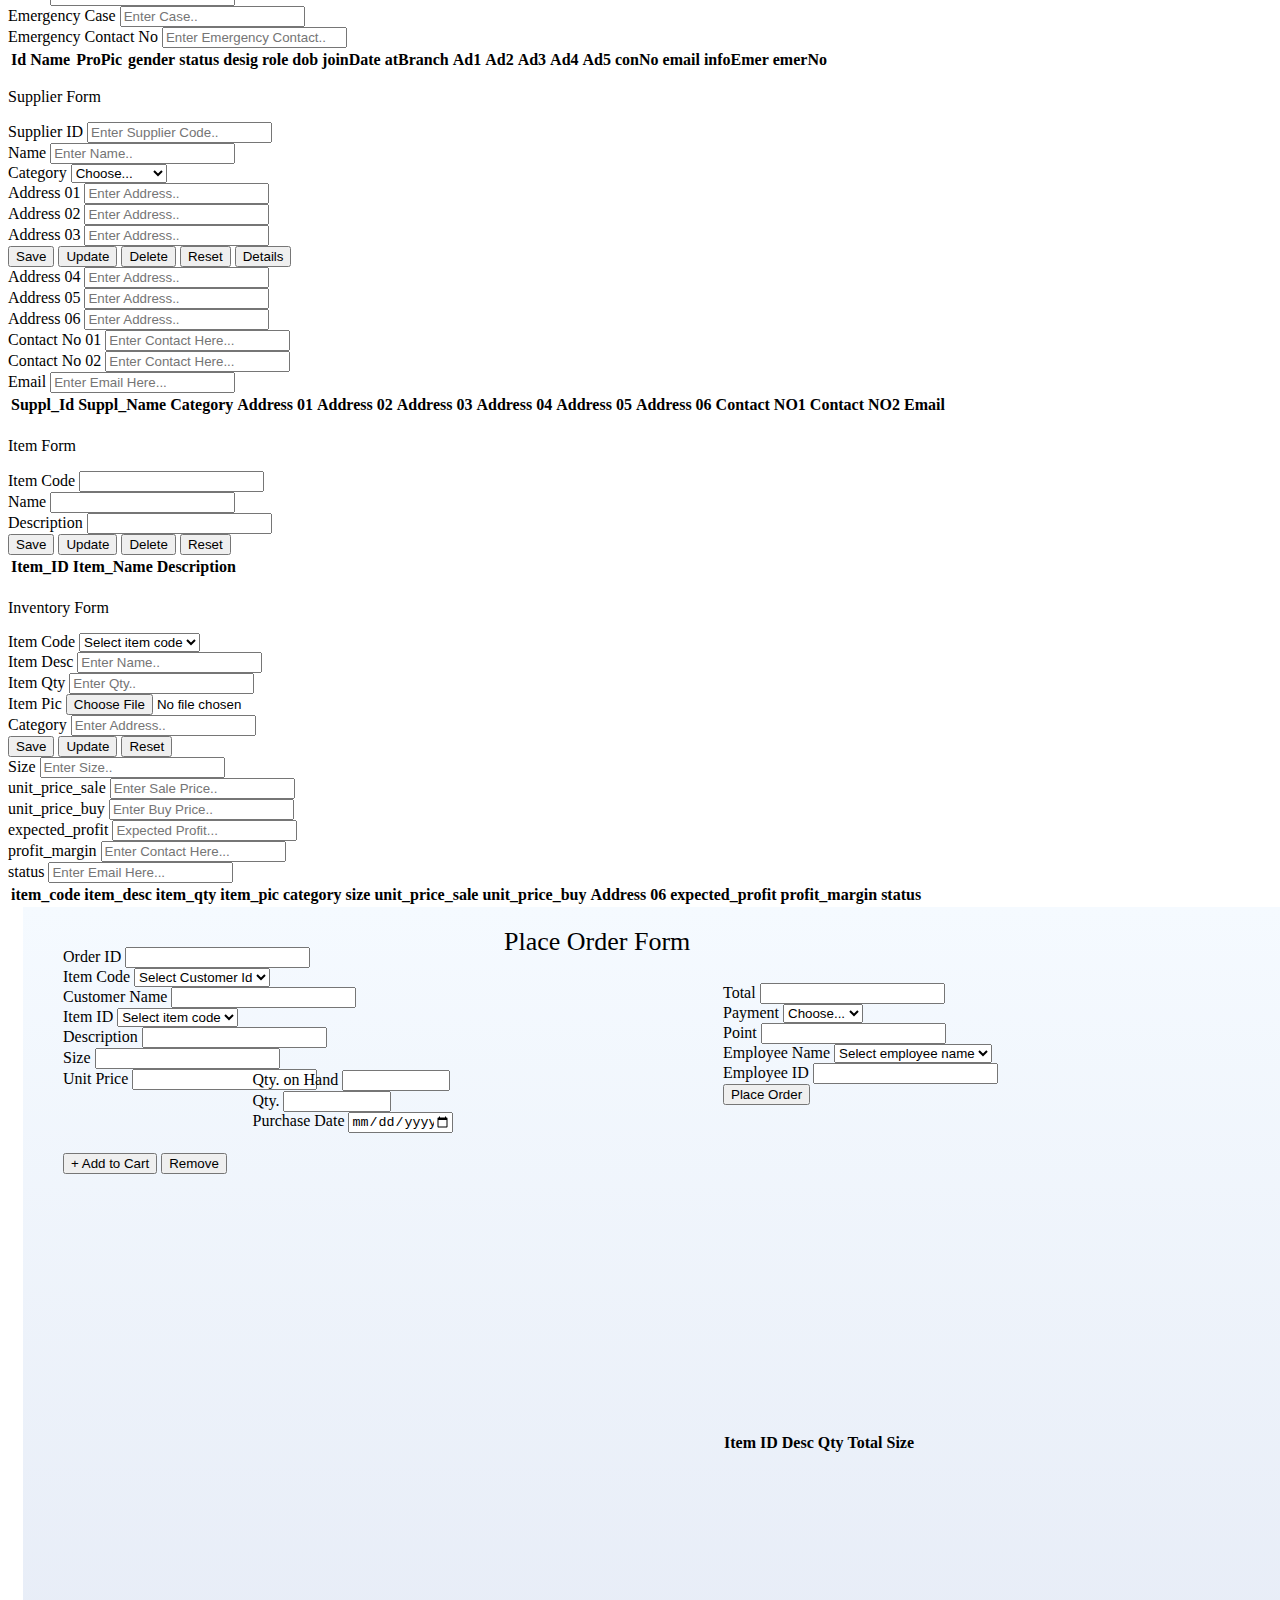
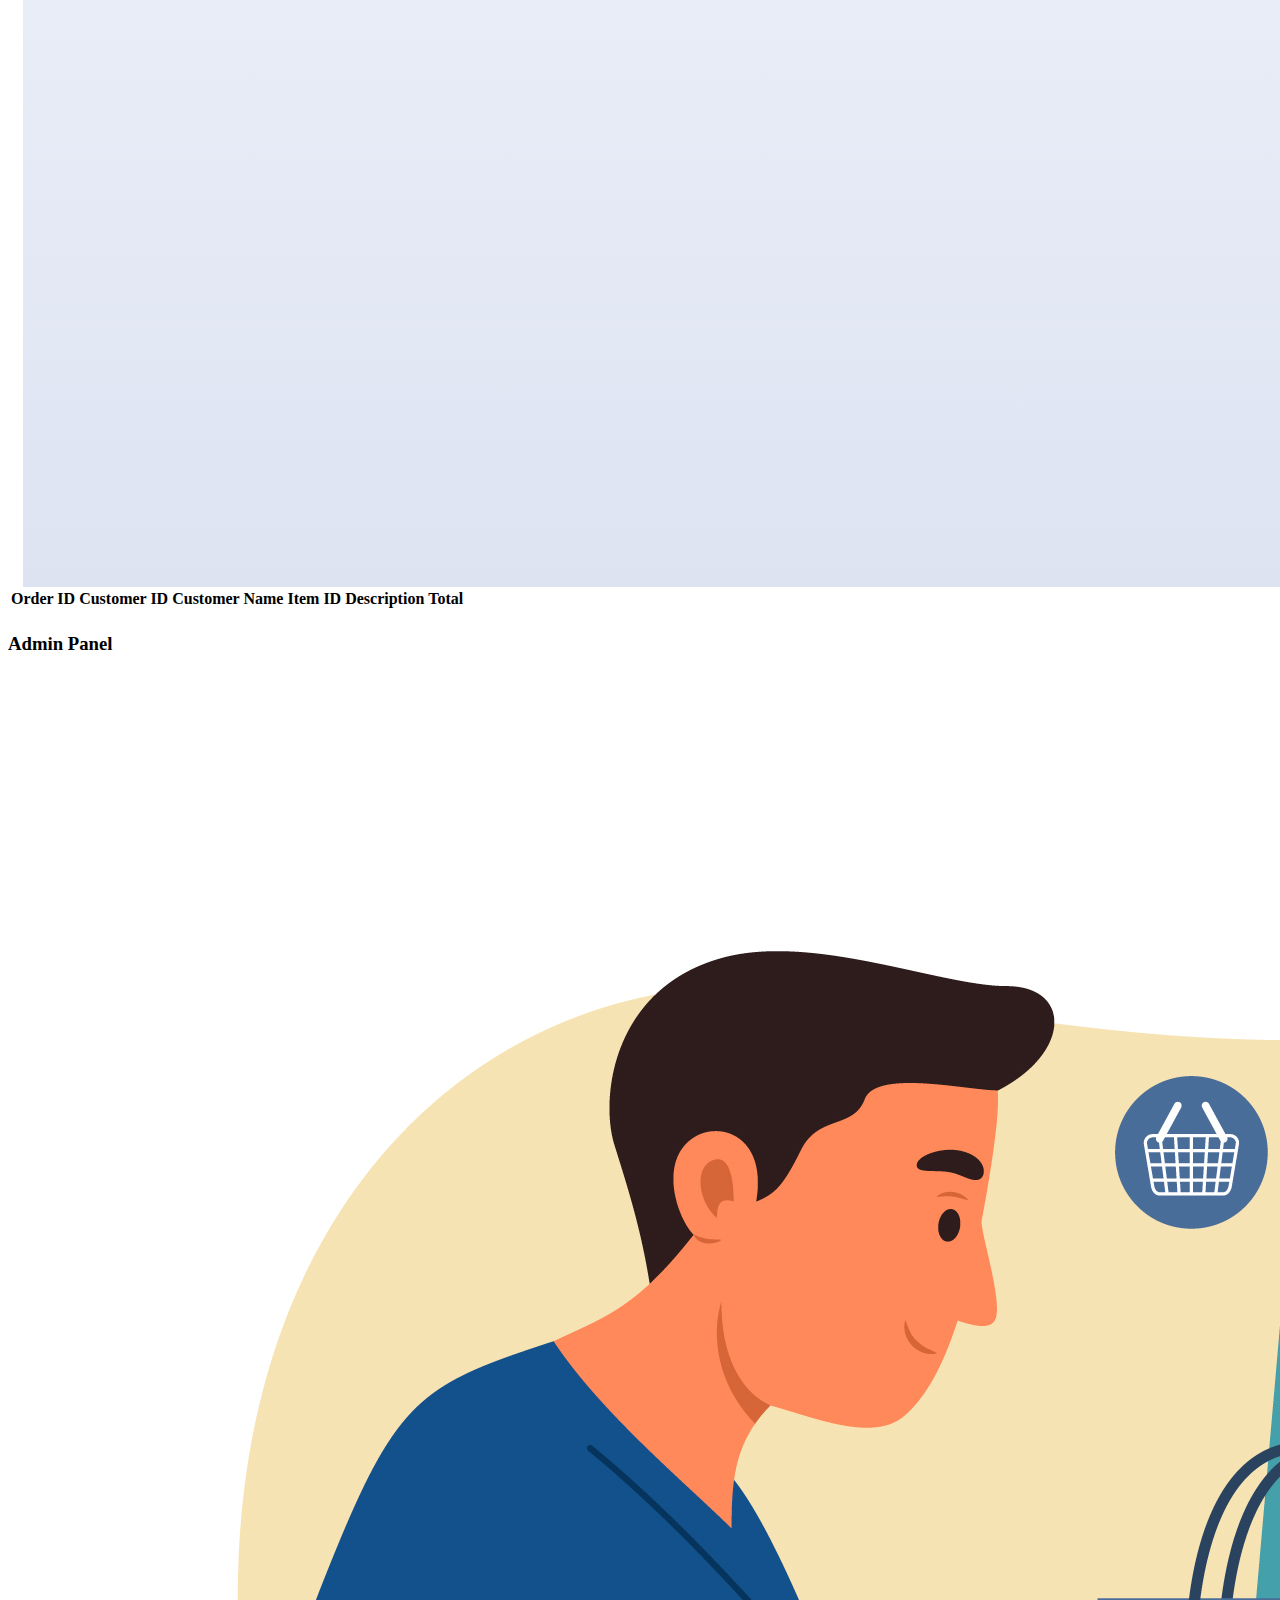
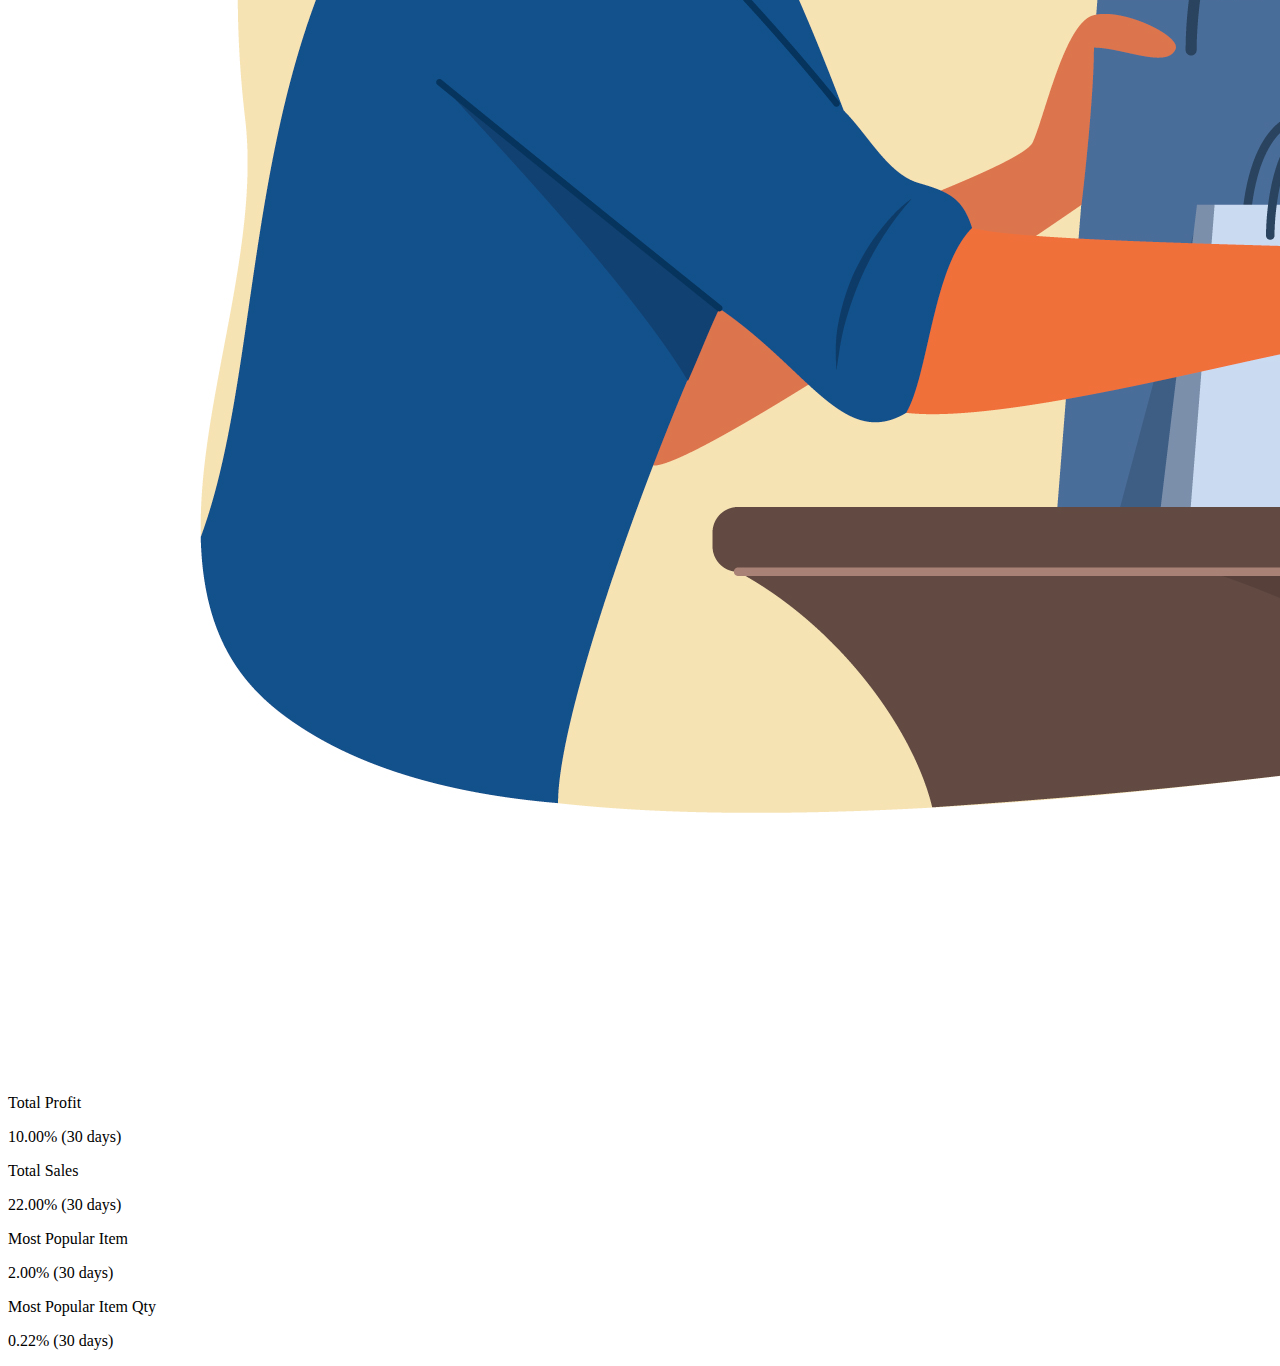
==== commit dc654169: "create sale" ====
--- a/lk.ijse.gdse65/index.html
+++ b/lk.ijse.gdse65/index.html
@@ -884,127 +884,97 @@
     </section>
 
         <section id="order" class="order">
-        <section>
             <section id="order_form">
-                <p class="h2">Place order form</p>
+                <p class="h2">Place Order Form</p>
                 <form>
-<!--                    <div class="mb-3">-->
-<!--                        <label for="order_id" class="form-label">Order ID</label>-->
-<!--                        <input type="text" class="form-control" id="order_id"-->
-<!--                               aria-describedby="emailHelp">-->
-<!--                    </div>-->
                     <div class="mb-3">
-                        <label for="order-id" class="form-label">Order Id</label>
-                        <input type="text" class="form-control" id="order-id" readonly>
+                        <label for="order_id" class="form-label">Order ID</label>
+                        <input type="text" class="form-control" id="order_id">
                     </div>
                     <div class="form-group">
-                        <label for="sale_item_id">Item Code</label>
-                        <select class="form-control" id="sale_item_id">
-                        </select>
+                        <label for="customer_id">Item Code</label>
+                        <select class="form-control" id="customer_id"></select>
+                    </div>
+                    <div class="mb-3">
+                        <label for="customer_name" class="form-label">Customer Name</label>
+                        <input type="text" class="form-control" id="customer_name" readonly>
                     </div>
                     <div class="form-group">
-                        <label for="sale_cust_name">Customer Name</label>
-                        <select class="form-control" id="sale_cust_name">
-                        </select>
-                    </div>
-
+                        <label for="order_item_id">Item ID</label>
+                        <select class="form-control" id="order_item_id"></select>
+                    </div>
                     <div class="mb-3">
-                        <label for="description" class="form-label">Description </label>
-                        <input type="text" class="form-control" id="description"
-                               aria-describedby="emailHelp" readonly>
+                        <label for="description" class="form-label">Description</label>
+                        <input type="text" class="form-control" id="description" readonly>
                     </div>
                     <div class="mb-3">
-                        <label for="sale_size" class="form-label">Size</label>
-                        <input type="text" class="form-control" id="sale_size"
-                               aria-describedby="emailHelp">
-                    </div>
-
+                        <label for="orSize" class="form-label">Size</label>
+                        <input type="text" class="form-control" id="orSize" readonly>
+                    </div>
                     <div class="mb-3">
-                        <label for="unit_price" class="form-label">Unit Price </label>
-                        <input type="number" class="form-control" id="unit_price"
-                               aria-describedby="emailHelp" readonly>
-                    </div>
-
+                        <label for="unit_price" class="form-label">Unit Price</label>
+                        <input type="number" class="form-control" id="unit_price" readonly>
+                    </div>
                     <section id="order_details" class="row g-3">
                         <div class="col-auto">
-                            <label for="qty_on_hand" class="form-label">Qty. on hand </label>
-                            <input type="number" class="form-control" id="qty_on_hand"
-                                   aria-describedby="emailHelp" readonly>
-                        </div>
-
-
+                            <label for="qty_on_hand" class="form-label">Qty. on Hand</label>
+                            <input type="number" class="form-control" id="qty_on_hand" readonly>
+                        </div>
                         <div class="col-auto">
                             <label for="order_qty" class="form-label">Qty.</label>
-                            <input type="number" class="form-control" id="order_qty"
-                                   aria-describedby="emailHelp">
-                        </div>
-                        <div class="mb-3">
-                            <label for="purch_date" class="form-label">Purchase Date</label>
-                            <input id="purch_date" type="date" class="form-control" aria-describedby="emailHelp" placeholder="mm/dd/yyyy">
-                        </div>
-                        <div class="col-md-4">
-                            <label for="payment" class="form-label">Payment Method</label>
-                            <select id="payment" class="form-select">
-                                <option selected>Choose...</option>
-                                <option value="Card">Card</option>
-                                <option value="Cash">Cash</option>
-                            </select>
-                        </div>
-                        <div class="col-auto">
-                            <label for="add_point" class="form-label">Add Point</label>
-                            <input type="number" class="form-control" id="add_point"
-                                   aria-describedby="emailHelp">
-                        </div>
-                        <div class="form-group">
-                            <label for="cashier_name">Cashier Name</label>
-                            <select class="form-control" id="cashier_name">
-                            </select>
+                            <input type="number" class="form-control" id="order_qty">
+                        </div>
+                        <div class="mb-3">
+                            <label for="purchDate" class="form-label">Purchase Date</label>
+                            <input id="purchDate" type="date" class="form-control" placeholder="mm/dd/yyyy">
                         </div>
                     </section>
-
                     <button id="add_cart" type="button" class="btn btn-outline-success">+ Add to Cart</button>
                     <button id="remove" type="button" class="btn btn-outline-danger">Remove</button>
                 </form>
             </section>
+            <section id="order_table1">
+                <table class="table" style="position: absolute; top: 35vw; left: -2px;">
+                    <thead>
+                    <tr>
+                        <th scope="col">Item ID</th>
+                        <th scope="col">Desc</th>
+                        <th scope="col">Qty</th>
+                        <th scope="col">Total</th>
+                        <th scope="col">Size</th>
+                    </tr>
+                    </thead>
+                    <tbody id="order_table_body"></tbody>
+                </table>
+                <section class="row g-3">
+                    <div class="col-auto">
+                        <label for="final_total" class="form-label">Total</label>
+                        <input id="final_total" type="text" class="form-control" readonly>
+                    </div>
+                    <div class="col-md-4">
+                        <label for="payment" class="form-label">Payment</label>
+                        <select id="payment" class="form-select">
+                            <option selected>Choose...</option>
+                            <option value="Card">Card</option>
+                            <option value="Cash">Cash</option>
+                        </select>
+                    </div>
+                    <div class="mb-3">
+                        <label for="point" class="form-label">Point</label>
+                        <input type="number" class="form-control" id="point">
+                    </div>
+                    <div class="form-group">
+                        <label for="employee_name">Employee Name</label>
+                        <select class="form-control" id="employee_name"></select>
+                    </div>
+                    <div class="col-auto">
+                        <label for="employee_code" class="form-label">Employee ID</label>
+                        <input type="text" class="form-control" id="employee_code" readonly>
+                    </div>
+                    <button id="place_ord" type="button" class="btn btn-outline-success">Place Order</button>
+                </section>
+            </section>
         </section>
-        <section id="order_table">
-            <div></div>
-            <table class="table">
-                <thead>
-                <tr>
-                    <td class="item_id">Item_ID</td>
-                    <td class="desc">Description</td>
-                    <td class="qty">Qty</td>
-                    <td class="total">Total</td>
-
-                </tr>
-                </thead>
-                <tbody id="order_table_body">
-                <tr>
-                    <td></td>
-                    <td></td>
-                    <td></td>
-                    <td></td>
-                </tr>
-
-                </tbody>
-            </table>
-
-
-            <section class="row g-3">
-
-                <div class="col-auto">
-                    <label for="final_total" class="form-label">Total</label>
-                    <input id="final_total" type="text" class="form-control" id="final_total"
-                           aria-describedby="emailHelp">
-                </div>
-                <button id="place_ord" type="button" class="btn btn-outline-success">Place Order</button>
-            </section>
-
-
-        </section>
-
-    </section>
 
         <section id="place_order" class="order_details">
         <section>
@@ -1138,7 +1108,7 @@
 <script src="javaScript/Item.js"></script>
 <script src="javaScript/Sale.js"></script>
 <script src="javaScript/Supplier.js"></script>
-<script src="javaScript/Date.js"></script>
+<script src="javaScript/User.js"></script>
 <script src="javaScript/AdminPanel.js"></script>
 
 <script>
--- a/lk.ijse.gdse65/design/css/sale.css
+++ b/lk.ijse.gdse65/design/css/sale.css
@@ -0,0 +1,243 @@
+/*.sale {*/
+/*    position: relative;*/
+/*    height: 100vh;*/
+/*    margin-left: 100px;*/
+/*    margin-right: 100px;*/
+/*    !*background: lightgreen;*!*/
+/*}*/
+/*.sale {*/
+/*    position: relative;*/
+/*    height: 100vh;*/
+/*    margin-left: 100px;*/
+/*    margin-right: 100px;*/
+/*    !* background: lightgreen; *!*/
+/*}*/
+
+/*.sale > section:first-child {*/
+
+/*    height: 90vh;*/
+/*    position: absolute;*/
+/*    !*background: lightpink;*!*/
+/*    width: 42vw;*/
+/*    top: 60px;*/
+/*    bottom: 0;*/
+/*    margin: auto;*/
+/*    box-shadow: rgba(50, 50, 93, 0.25) 0px 50px 100px -20px, rgba(0, 0, 0, 0.3) 0px 30px 60px -30px, rgba(10, 37, 64, 0.35) 0px -2px 6px 0px inset;*/
+/*    background: linear-gradient(to bottom, #00ff9d 0%, #331400 100%);*/
+
+/*}*/
+
+
+/*.sale > section:nth-child(2) {*/
+
+/*    height: 90vh;*/
+/*    position: absolute;*/
+/*    !*background: lightpink;*!*/
+/*    right: 0;*/
+/*    width: 42vw;*/
+/*    top: 60px;*/
+/*    bottom: 0;*/
+/*    margin: auto;*/
+/*    box-shadow: rgba(50, 50, 93, 0.25) 0px 50px 100px -20px, rgba(0, 0, 0, 0.3) 0px 30px 60px -30px, rgba(3, 14, 26, 0.35) 0px -2px 6px 0px inset;*/
+
+
+/*}*/
+/*.sale> section:nth-child(2) > div {*/
+
+/*    position: absolute;*/
+/*    bottom: 0;*/
+/*    left: 40px;*/
+/*    right: 0;*/
+/*    top: 0;*/
+/*    background-repeat: no-repeat;*/
+/*    opacity: 0.2;*/
+
+/*}*/
+
+
+/*#sale_form {*/
+/*    width: fit-content;*/
+/*    height: fit-content;*/
+/*    position: absolute;*/
+/*    left: 0;*/
+/*    right: 0;*/
+/*    top: 15px;*/
+/*    margin: auto;*/
+
+
+/*}*/
+
+/*#sale_form > form > div > input {*/
+/*    width: 400px;*/
+
+/*}*/
+/*#sale_form > form > div>select[id="customer_id"] {*/
+/*    width: 110px;*/
+
+/*}*/
+/*#order_form > form > div > input[id="customer_name"] {*/
+/*    width: 270px;*/
+/*    position: relative;*/
+/*    top: -68px;*/
+/*    left: 130px;*/
+/*}*/
+/*#order_form > form > div > label[for="customer_name"] {*/
+/*    width: 200px;*/
+/*    position: relative;*/
+/*    top: -66px;*/
+/*    left: 130px;*/
+/*}*/
+
+/*#order_details > div > input {*/
+/*    width: 150px;*/
+/*}*/
+
+/*#order_form > form > button {*/
+/*    position: relative;*/
+/*    bottom: -31px;*/
+/*    left: 162px;*/
+/*    margin-left: 2px*/
+/*}*/
+
+/*.order > section:nth-child(2) > table {*/
+
+/*    position: absolute;*/
+/*    width: 500px;*/
+/*    left: 0;*/
+/*    right: 0;*/
+/*    top: 20px;*/
+/*    margin: auto;*/
+
+/*}*/
+
+/*.order > section:nth-child(2) > section {*/
+/*    width: fit-content;*/
+/*    height: fit-content;*/
+/*    position: absolute;*/
+/*    left: 0;*/
+/*    right: 0;*/
+/*    bottom: 0;*/
+/*    margin: auto;*/
+
+/*}*/
+
+/*.order > section:nth-child(2) > section > div {*/
+/*    position: relative;*/
+/*    bottom: 30px;*/
+/*    margin: auto;*/
+
+/*}*/
+
+/*.order > section:nth-child(2) > section > button {*/
+/*    width: 200px;*/
+/*    height: calc(1.5em + 0.75rem + 2px);;*/
+
+/*}*/
+
+/*#order_form>form>div:nth-child(3){*/
+/*    position: absolute;*/
+/*}#order_form>form>div:nth-child(4){*/
+/*    position: relative;*/
+/*}*/
+#order_form{
+    width: 66vh;
+    height: auto;
+    position: relative;
+    left: 40px;
+}
+.order {
+    width: 1258px;
+    position: relative;
+    left: 15px;
+    height: 100vw;
+    /* margin-left: 43px; */
+    /* margin-right: 100px; */
+    /* background: lightgreen; */
+    background: linear-gradient(to bottom, #f5faff 0%, #dde3f1 100%);
+}
+
+
+.order > section:first-child {
+    height: auto;
+    position: relative;
+    /*display: flex;*/
+    /*background: lightpink;*/
+    width: 30vw;
+    top: 10px;
+    bottom: 0;
+    /*margin: auto;*/
+}
+
+
+.order > section:first-child > p {
+    position: relative;
+    left: 441px;
+    top: 10px;
+    margin: 0;
+    font-size: 26px;
+    font-family: ARADHANA;
+
+}
+
+#order_details > div > input {
+    width: 100px;
+}
+
+#order_details {
+    width: fit-content;
+    height: fit-content;
+    position: relative;
+    left: -7px;
+    right: 0;
+    bottom: 0;
+    top: -20px;
+    margin: auto;
+
+}
+
+#employee_buttons {
+    width: fit-content;
+    height: fit-content;
+    position: relative;
+    left: 287px;
+    right: 0;
+    bottom: 0;
+    top: 66px;
+    margin: auto;
+
+}
+
+.order > section:nth-child(2)  {
+    position: absolute;
+    width: 500px;
+    left: 700px;
+    right: 0;
+    top: 76px;
+    /*margin: auto;*/
+
+}
+
+.order > section:nth-child(2) > div>input{
+    position: relative;
+    right: 10px;
+    color: black;
+}
+#order_details > section{
+    width: 100vw;
+    height: 100vw;
+    margin: 0;
+    padding: 0;
+}
+
+#order_table .table{
+    position: absolute;
+    top: -53vw;
+    left: 617px;
+
+}
+.form-check1{
+    display: block;
+    min-height: 1.5rem;
+    padding-left: 1.5em;
+    margin-bottom: .125rem;
+}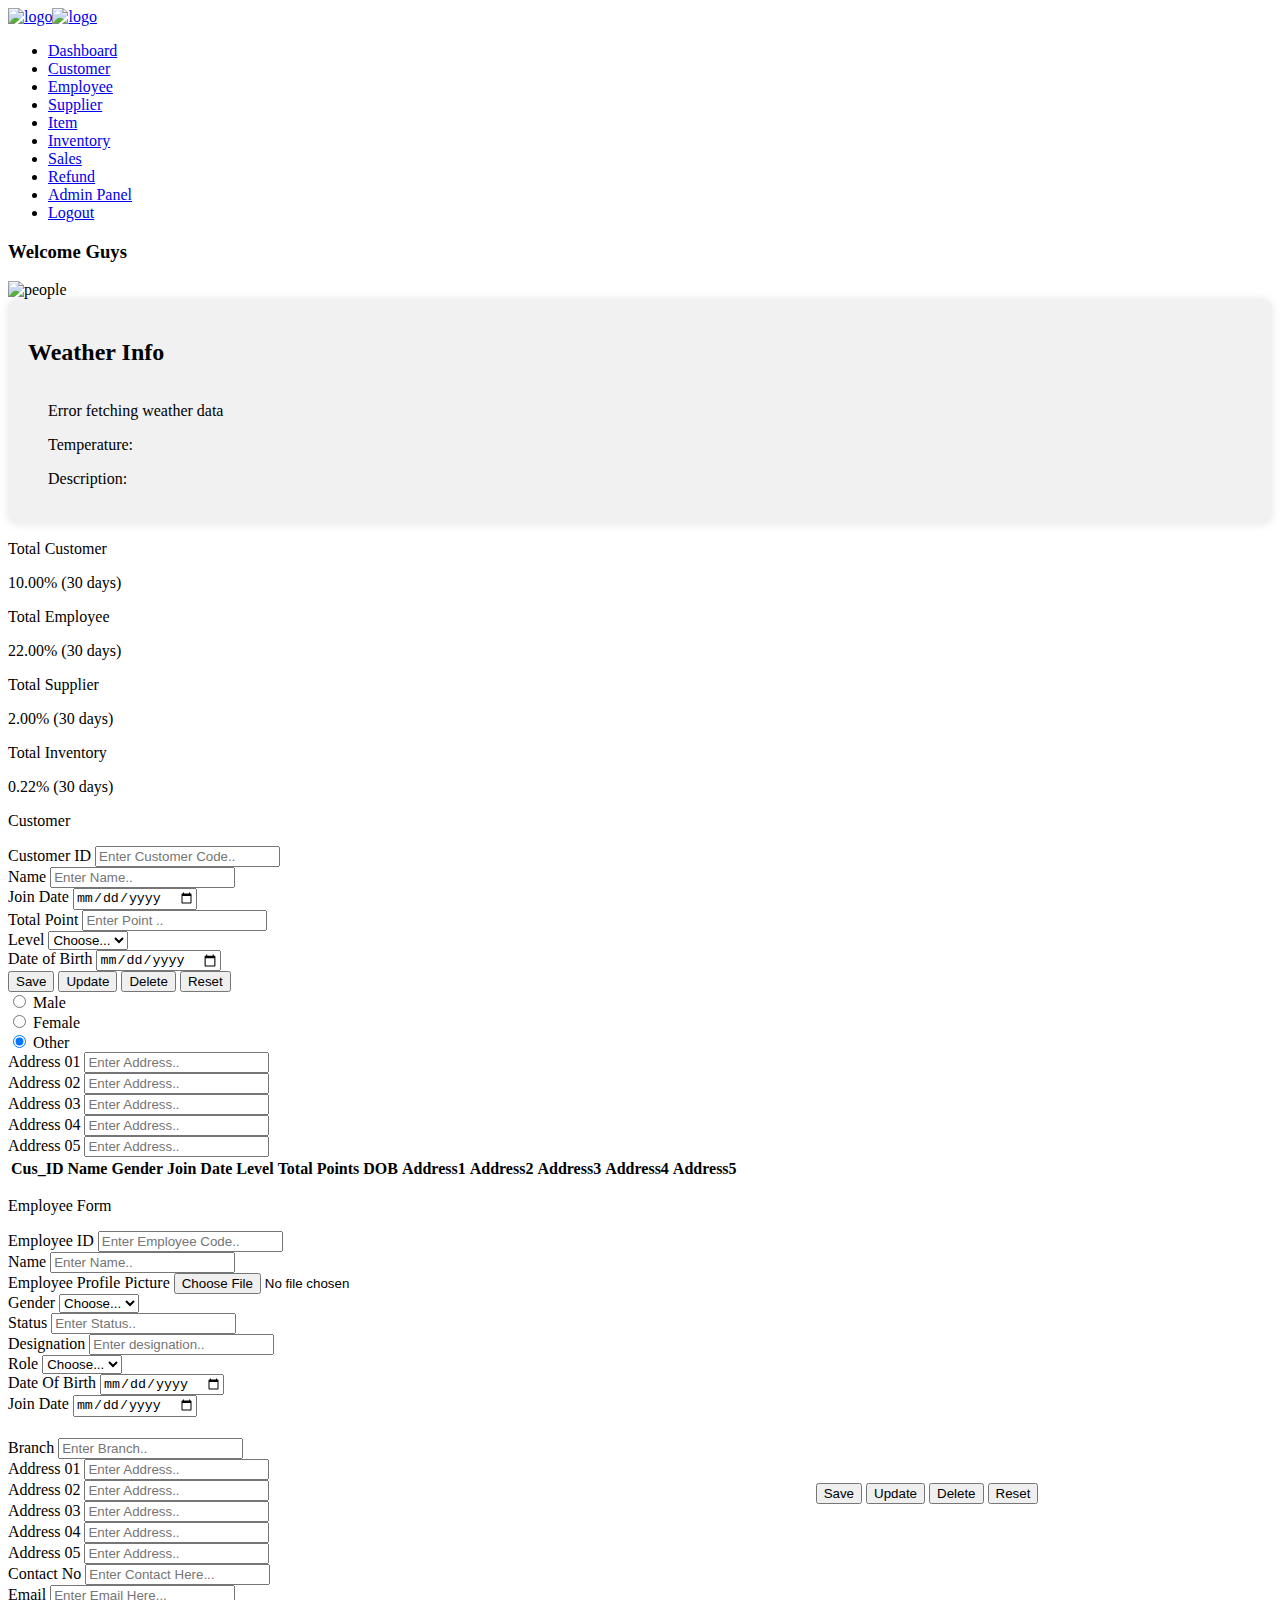
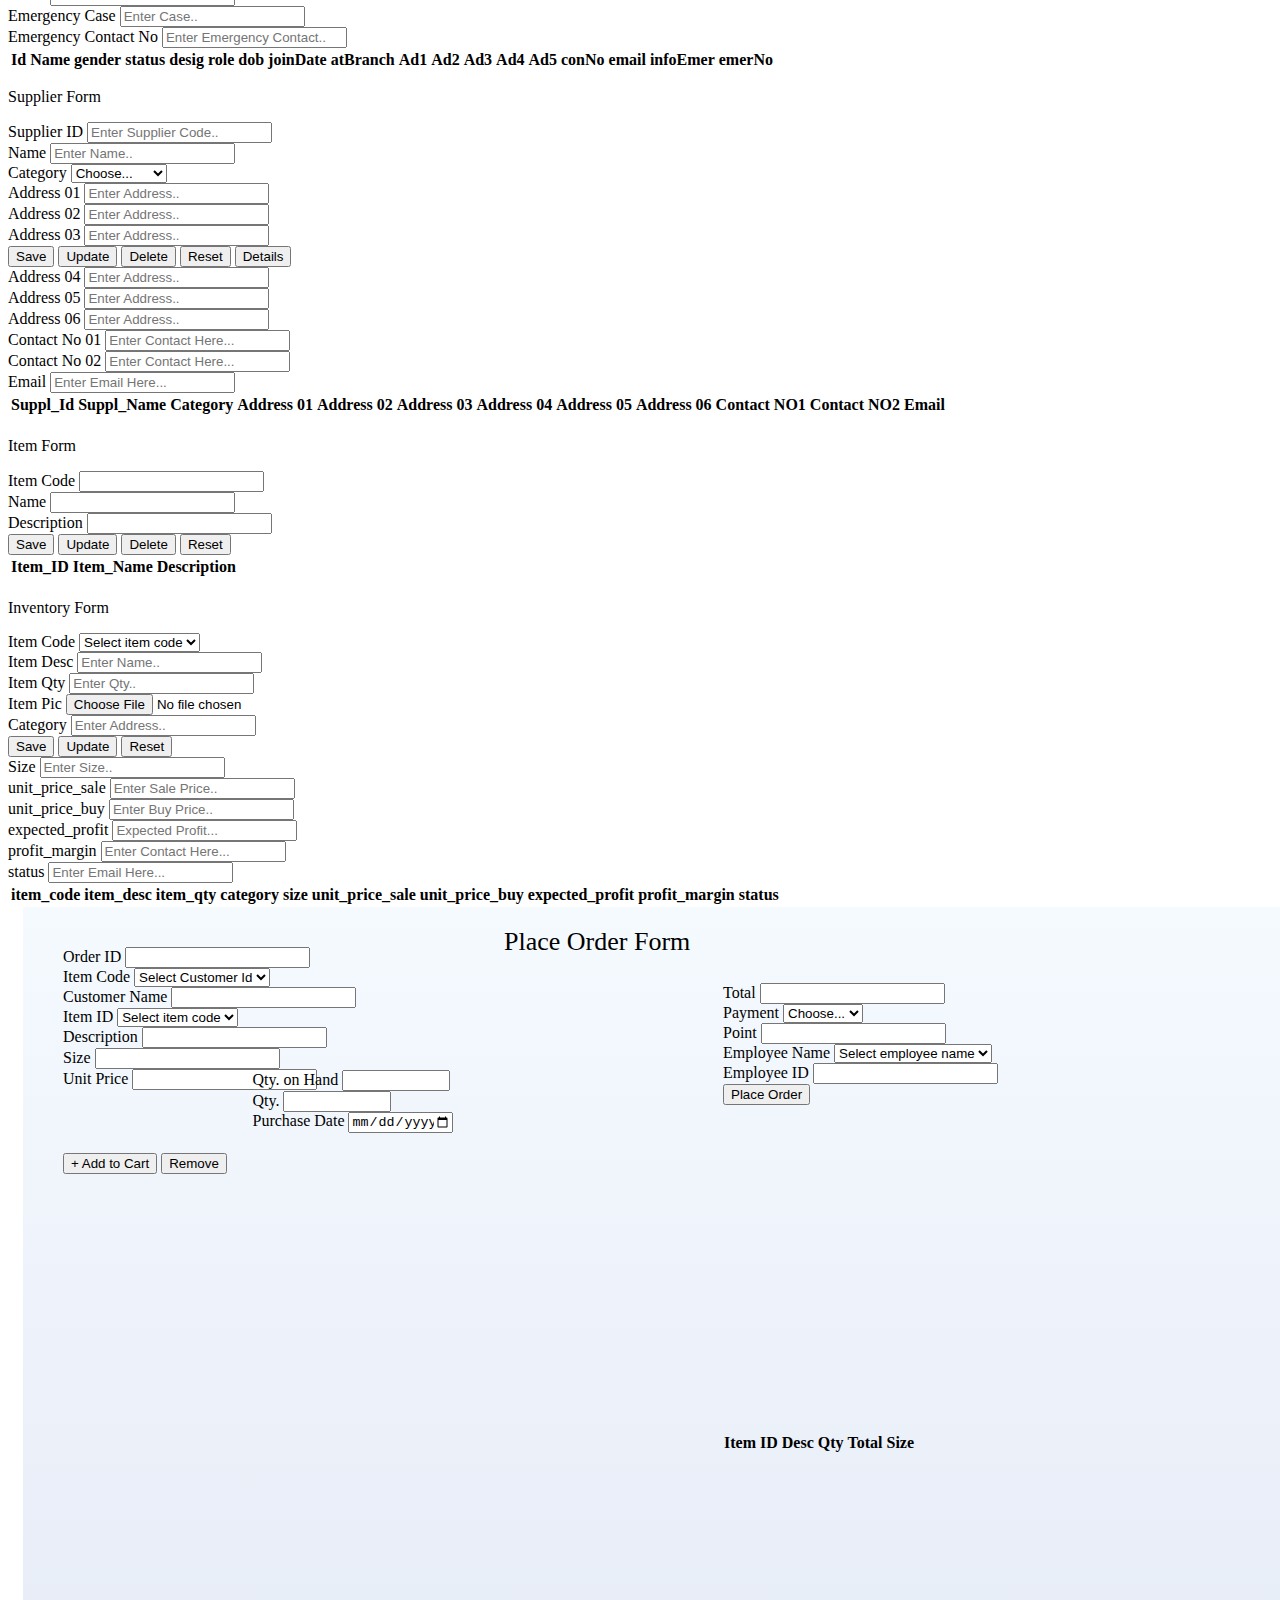
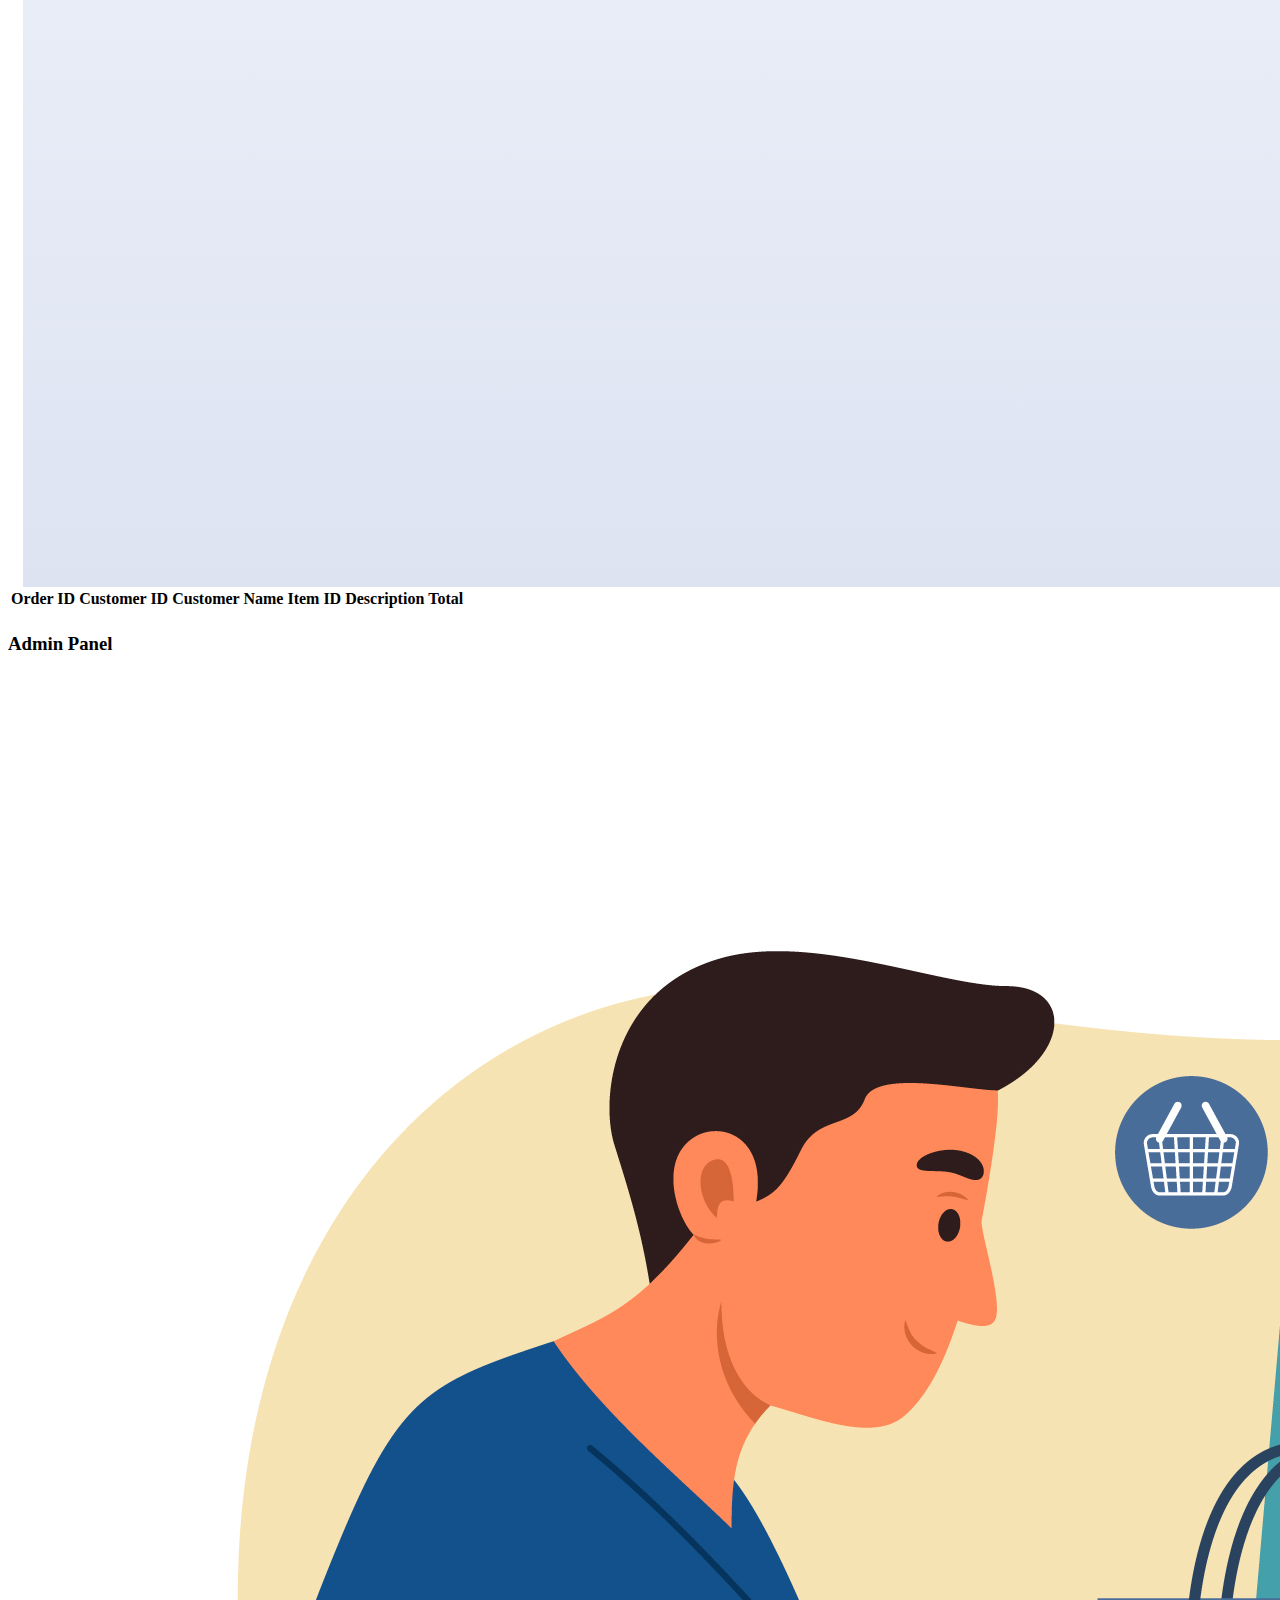
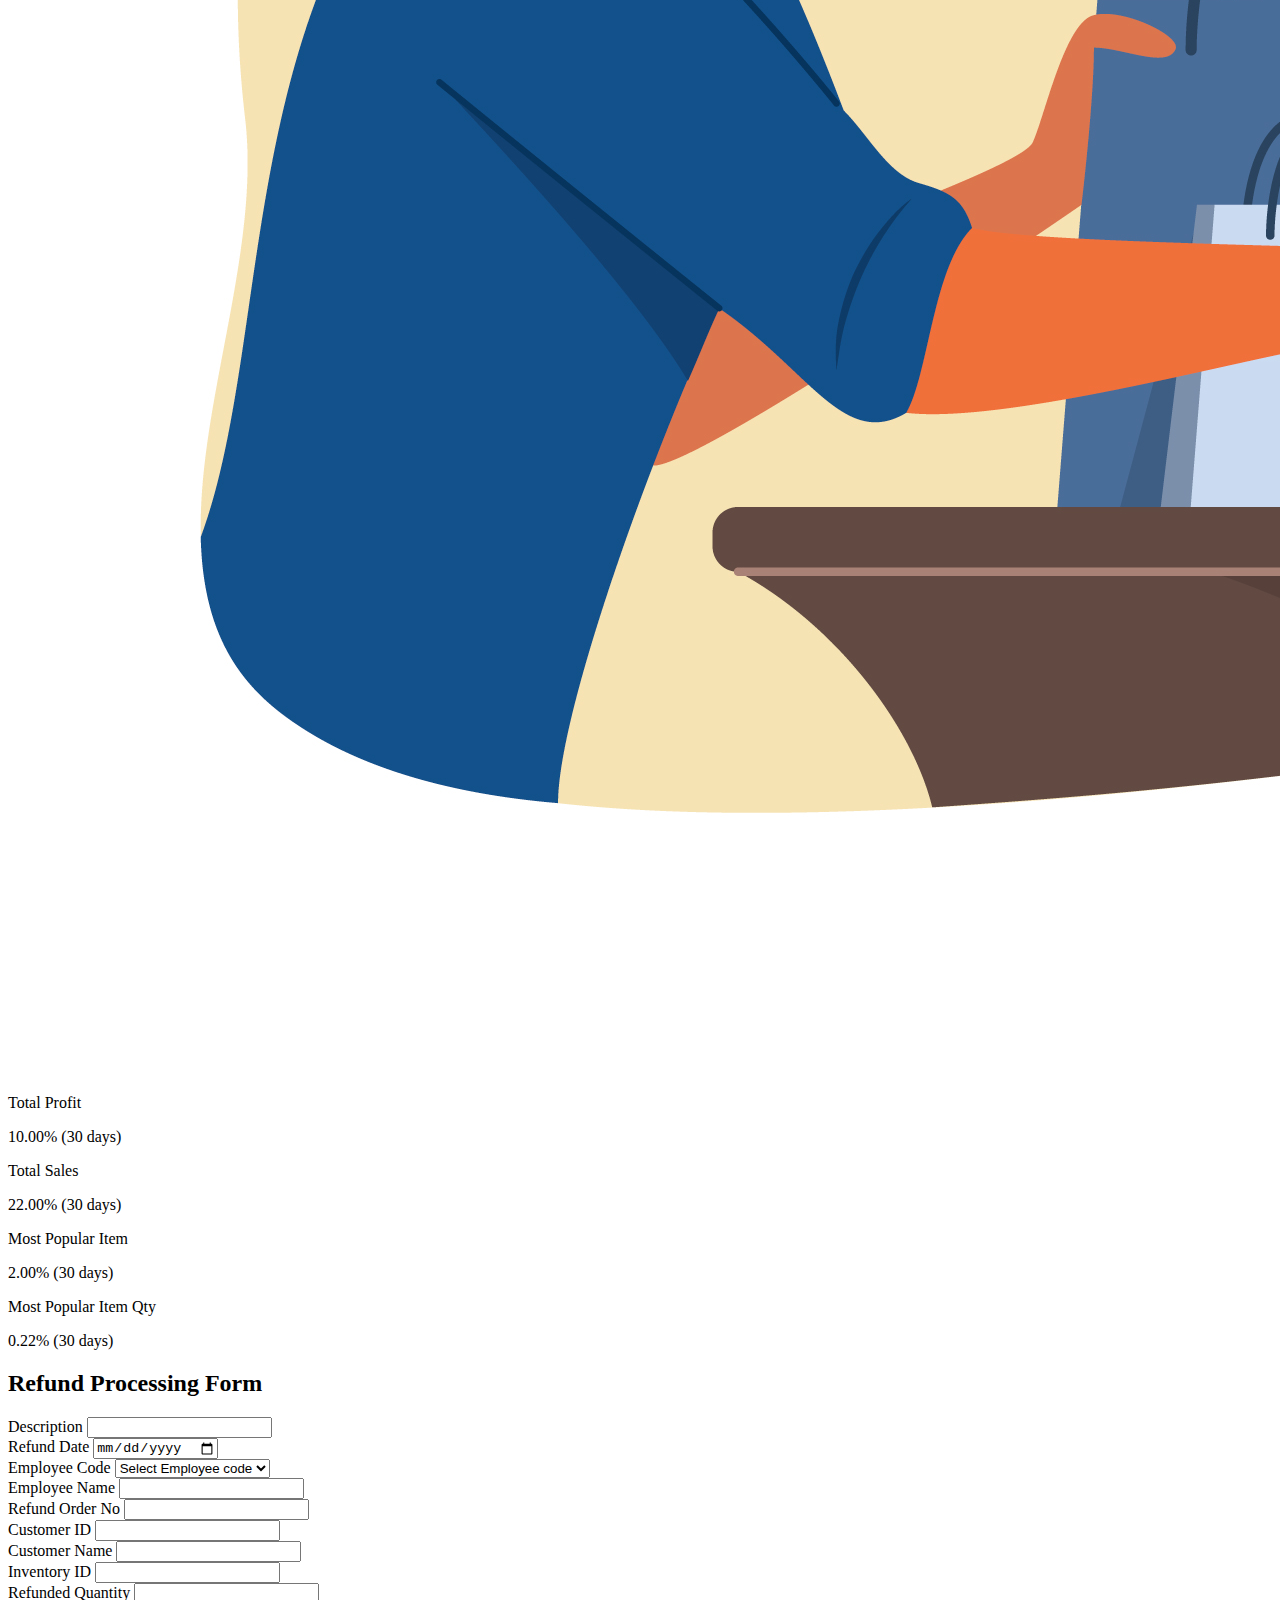
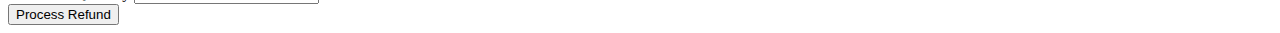
==== commit e2f83942: "all done" ====
--- a/lk.ijse.gdse65/index.html
+++ b/lk.ijse.gdse65/index.html
@@ -11,6 +11,7 @@
     <meta name="author" content="Kavindya Tharangani">
     <link rel="stylesheet" href="https://cdnjs.cloudflare.com/ajax/libs/toastr.js/latest/css/toastr.min.css">
 
+
     <link rel="stylesheet" href="design/css/customer.css">
     <link rel="stylesheet" href="design/css/dashbord.css">
     <link rel="stylesheet" href="design/css/employee.css">
@@ -19,6 +20,7 @@
     <link rel="stylesheet" href="design/css/inventory.css">
     <link rel="stylesheet" href="design/css/sale.css">
     <link rel="stylesheet" href="design/css/adminpanel.css">
+    <link rel="stylesheet" href="design/css/refund.css">
 
     <link rel="stylesheet" href="design/css/style.css">
     <link rel="stylesheet" href="assest/img/favicon.png">
@@ -87,7 +89,7 @@
                     </a>
                 </li>
                 <li class="nav-item">
-                    <a class="nav-link" href="index.html">
+                    <a class="nav-link" href="#refund_form" id="refund_btn">
                         <i class="icon-ban menu-icon"></i>
                         <span class="menu-title">Refund</span>
                     </a>
@@ -99,7 +101,7 @@
                     </a>
                 </li>
                 <li class="nav-item">
-                    <a class="nav-link" href="#" id="logoutButton">
+                    <a class="nav-link" href="#" onclick="logout()">
                         <i class="icon-paper menu-icon"></i>
                         <span class="menu-title">Logout</span>
                     </a>
@@ -334,6 +336,7 @@
                         <td></td>
                         <td></td>
                         <td></td>
+                        <td></td>
                     </tr>
                     </tbody>
                 </table>
@@ -480,7 +483,7 @@
                     <tr>
                         <th scope="col">Id</th>
                         <th scope="col">Name</th>
-                        <th scope="col" width="50px">ProPic</th>
+<!--                        <th scope="col" width="50px">ProPic</th>-->
                         <th scope="col">gender</th>
                         <th scope="col">status</th>
                         <th scope="col">desig</th>
@@ -807,19 +810,6 @@
             <input id="size" type="number" class="form-control"
                    aria-describedby="emailHelp" placeholder="Enter Size..">
         </div>
-        <!--        <div class="col-md-4">-->
-        <!--            <label for="size" class="form-label">Size</label>-->
-        <!--            <select id="size" class="form-select">-->
-        <!--                <option selected>Choose...</option>-->
-        <!--                <option value="size 5">Size 5</option>-->
-        <!--                <option value="size 6">Size 6</option>-->
-        <!--                <option value="size 7">Size 7</option>-->
-        <!--                <option value="size 8">Size 8</option>-->
-        <!--                <option value="size 9">Size 9</option>-->
-        <!--                <option value="size 10">Size 10</option>-->
-        <!--                <option value="size 11">Size 11</option>-->
-        <!--            </select>-->
-        <!--        </div>-->
         <div class="mb-3">
             <label for="unit_price_sale" class="form-label">unit_price_sale</label>
             <input id="unit_price_sale" type="number" class="form-control" aria-describedby="emailHelp" placeholder="Enter Sale Price.." oninput="calculateExpectedProfit()">
@@ -850,12 +840,10 @@
                 <th scope="col">item_code</th>
                 <th scope="col">item_desc</th>
                 <th scope="col">item_qty</th>
-                <th scope="col">item_pic </th>
                 <th scope="col">category</th>
                 <th scope="col">size</th>
                 <th scope="col">unit_price_sale</th>
                 <th scope="col">unit_price_buy</th>
-                <th scope="col">Address 06</th>
                 <th scope="col">expected_profit</th>
                 <th scope="col">profit_margin</th>
                 <th scope="col">status</th>
@@ -863,8 +851,6 @@
             </thead>
             <tbody id="inventory-tbl-body">
             <tr>
-                <td></td>
-                <td></td>
                 <td></td>
                 <td></td>
                 <td></td>
@@ -1088,6 +1074,63 @@
 
         </section>
 
+        <section id="refund_form">
+            <h2>Refund Processing Form</h2>
+            <form>
+                <section>
+                    <div class="mb-3">
+                        <label for="refund_desc" class="form-label">Description</label>
+                        <input type="text" class="form-control" id="refund_desc">
+                    </div>
+
+                    <div class="mb-3">
+                        <label for="refund_date" class="form-label">Refund Date</label>
+                        <input id="refund_date" type="date" class="form-control">
+                    </div>
+
+                    <div class="form-group">
+                        <label for="employeeRef">Employee Code</label>
+                        <select class="form-control" id="employeeRef">
+                            <option selected>Select Employee code</option>
+                        </select>
+                    </div>
+
+                    <div class="mb-3">
+                        <label for="employeename" class="form-label">Employee Name</label>
+                        <input type="text" class="form-control" id="employeename" readonly>
+                    </div>
+
+                    <div class="mb-3">
+                        <label for="re_order_no" class="form-label">Refund Order No</label>
+                        <input type="text" class="form-control" id="re_order_no">
+                    </div>
+                </section>
+                <section>
+                    <div class="mb-3">
+                        <label for="cusId" class="form-label">Customer ID</label>
+                        <input type="text" class="form-control" id="cusId">
+                    </div>
+
+                    <div class="mb-3">
+                        <label for="cusName" class="form-label">Customer Name</label>
+                        <input type="text" class="form-control" id="cusName">
+                    </div>
+
+                    <div class="mb-3">
+                        <label for="inventoryId" class="form-label">Inventory ID</label>
+                        <input type="text" class="form-control" id="inventoryId">
+                    </div>
+
+                    <div class="mb-3">
+                        <label for="refundedQuantity" class="form-label">Refunded Quantity</label>
+                        <input type="number" class="form-control" id="refundedQuantity">
+                    </div>
+
+                    <button id="process_refund" type="button" class="btn btn-primary">Process Refund</button>
+                </section>
+            </form>
+        </section>
+
 
     </div>
 </div>
@@ -1110,6 +1153,7 @@
 <script src="javaScript/Supplier.js"></script>
 <script src="javaScript/User.js"></script>
 <script src="javaScript/AdminPanel.js"></script>
+<script src="javaScript/Refund.js"></script>
 
 <script>
     $(document).ready(function(){
